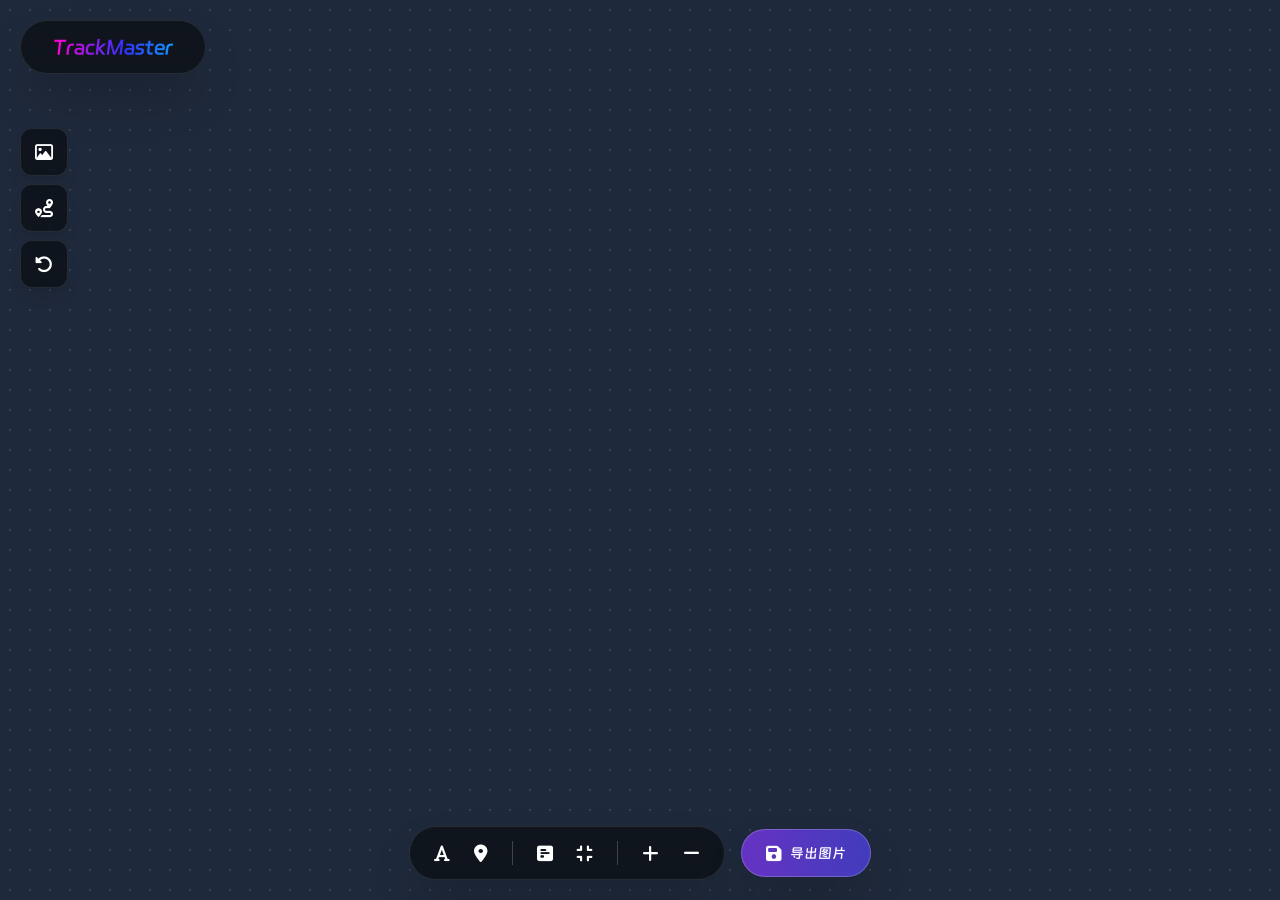
==== index.html @ 1db5e4dc "feat: 支持 offline 模式，添加缩放，导出质量控制" ====
<!DOCTYPE html>
<html lang="zh-CN">

<head>
    <meta charset="UTF-8">
    <meta name="viewport" content="width=device-width, initial-scale=1.0">
    <title>轨迹封面大师</title>
    <!-- 在线版本 (需要网络连接) -->
    <!-- <link href="https://fonts.googleapis.com/css2?family=Noto+Sans+SC:wght@400;700;900&display=swap" rel="stylesheet">
    <script src="https://cdn.tailwindcss.com"></script>
    <script src="https://cdnjs.cloudflare.com/ajax/libs/fabric.js/5.3.1/fabric.min.js"></script>
    <link rel="stylesheet" href="https://cdnjs.cloudflare.com/ajax/libs/font-awesome/6.4.0/css/all.min.css">
    <script src="https://cdn.jsdelivr.net/npm/heic2any@0.0.4/dist/heic2any.min.js"></script> -->

    <!-- 离线版本 (本地资源) -->
    <link href="./assets/fonts/noto-sans-sc.css" rel="stylesheet">
    <script src="./assets/js/tailwind.min.js"></script>
    <script src="./assets/js/fabric.min.js"></script>
    <link rel="stylesheet" href="./assets/css/font-awesome.min.css">
    <script src="./assets/js/heic2any.min.js"></script>
    <script>
    document.addEventListener('contextmenu', e => e.preventDefault());
    document.addEventListener('keydown', e => {
    if (
        e.key === 'F12' ||
        (e.ctrlKey && e.key === 'u') ||
        (e.ctrlKey && e.shiftKey && e.key === 'I')
    ) {
        e.preventDefault();
    }
    });
    </script>
    <style>
        :root {
            --primary: #4361ee;
            --secondary: #7209b7;
        }

        body {
            font-family: 'DingTalk JinBuTi', 'Noto Sans SC', system-ui, sans-serif;
            background: #0f172a;
            overflow: hidden;
        }

        .canvas-bg {
            background-color: #1e293b;
            background-image: radial-gradient(#334155 1px, transparent 1px);
            background-size: 20px 20px;
        }

        input[type="range"] {
            accent-color: #3b82f6;
        }

        .scroller::-webkit-scrollbar {
            width: 4px;
        }

        .scroller::-webkit-scrollbar-thumb {
            background: #475569;
            border-radius: 2px;
        }

        .style-btn.active {
            @apply bg-blue-600 text-white border-blue-500;
        }

        /* 模态框动画 */
        .modal-enter {
            opacity: 0;
            transform: scale(0.95);
        }

        .modal-enter-active {
            opacity: 1;
            transform: scale(1);
            transition: opacity 0.2s, transform 0.2s;
        }

        .modal-exit {
            opacity: 1;
            transform: scale(1);
        }

        .modal-exit-active {
            opacity: 0;
            transform: scale(0.95);
            transition: opacity 0.2s, transform 0.2s;
        }

        /* Toast 样式 */
        #toast {
            visibility: hidden;
            min-width: 120px;
            /* 半透明磨砂背景 */
            background-color: rgba(0, 0, 0, 0.6);
            backdrop-filter: blur(8px);
            -webkit-backdrop-filter: blur(8px);
            color: #fff;
            text-align: center;
            /* 胶囊圆角 */
            border-radius: 9999px;
            padding: 10px 24px;
            /* 描边增强质感 */
            border: 1px solid rgba(255, 255, 255, 0.1);
            box-shadow: 0 4px 12px rgba(0, 0, 0, 0.2);

            position: fixed;
            z-index: 100;
            /* 右上角定位 */
            right: 30px;
            top: 30px;

            /* 初始状态：向右偏移出屏幕 */
            transform: translateX(120%);
            opacity: 0;

            /* 弹性过渡动画 */
            transition: transform 0.4s cubic-bezier(0.18, 0.89, 0.32, 1.28), opacity 0.3s ease;
            font-size: 14px;
            pointer-events: none;
        }

        #toast.show {
            visibility: visible;
            opacity: 1;
            /* 显示状态：回到原位 */
            transform: translateX(0);
        }

        .gradient-text {
            background: linear-gradient(to right, #ff00cc, #3333ff, #00ccff, #00ff00, #ffff00, #ff0000);
            -webkit-background-clip: text;
            background-clip: text;
            color: transparent;
            background-size: 300% auto;
            animation: shine 4s linear infinite;
        }

        @keyframes shine {
            to {
                background-position: 300% center;
            }
        }

        .glass-panel {
            background: rgba(0, 0, 0, 0.5);
            backdrop-filter: blur(10px);
            -webkit-backdrop-filter: blur(10px);
            border: 1px solid rgba(255, 255, 255, 0.1);
            box-shadow: 0 8px 32px rgba(0, 0, 0, 0.3);
        }


    </style>
</head>

<body class="h-screen w-screen bg-slate-900 overflow-hidden relative select-none">
    <!-- 省略中间 HTML 结构，保持原样不变 -->
    <div class="hidden">
        <input type="range" id="strokeWidth" min="2" max="50" value="15">
        <input type="range" id="pointSize" min="0" max="100" value="30">
        <select id="colorMode">
            <option value="gradient">海拔渐变</option>
            <option value="solid">纯色填充</option>
        </select>
        <div id="solidColorRow"><input type="color" id="trackSolidColor" value="#ff4500"></div>
        <input type="range" id="selOpacity" value="1">
    </div>

    <div id="canvasWrapper" class="absolute inset-0 z-0 canvas-bg"><canvas id="c"></canvas></div>

<div class="absolute top-5 left-5 z-30 flex flex-col items-start gap-2 pointer-events-none">
    <div
        class="glass-panel px-8 py-3 rounded-full pointer-events-auto shadow-2xl flex items-center justify-center backdrop-blur-sm border border-white/10">
        <span class="gradient-text text-xl"
            style="font-family: 'DingTalk JinBuTi', 'Noto Sans SC', sans-serif;">TrackMaster</span>
    </div>
</div>

    <div class="absolute top-32 left-5 z-30 flex flex-col gap-2">
        <div class="group relative">
            <button
                class="glass-panel w-12 h-12 rounded-xl flex items-center justify-center text-white hover:bg-white/20 transition shadow-lg"><i
                    class="fa-regular fa-image text-lg"></i></button>
            <input type="file" id="bgInput" accept="image/*,.heic,.heif"
                class="absolute inset-0 opacity-0 cursor-pointer w-full h-full" title="上传底图" />
            <span
                class="absolute left-14 top-1/2 -translate-y-1/2 bg-black/80 text-white text-xs px-2 py-1 rounded opacity-0 group-hover:opacity-100 transition whitespace-nowrap pointer-events-none">上传底图</span>
        </div>
        <div class="group relative">
            <button
                class="glass-panel w-12 h-12 rounded-xl flex items-center justify-center text-white hover:bg-white/20 transition shadow-lg"><i
                    class="fa-solid fa-route text-lg"></i></button>
            <input type="file" id="trackInput" accept=".gpx,.kml,.xml,.txt,*/*"
                class="absolute inset-0 opacity-0 cursor-pointer w-full h-full" title="上传轨迹" />
            <span
                class="absolute left-14 top-1/2 -translate-y-1/2 bg-black/80 text-white text-xs px-2 py-1 rounded opacity-0 group-hover:opacity-100 transition whitespace-nowrap pointer-events-none">上传轨迹</span>
        </div>
        <div class="group relative">
            <button id="resetBtn" onclick="resetAll()"
                class="glass-panel w-12 h-12 rounded-xl flex items-center justify-center text-white hover:bg-red-500/30 transition shadow-lg"><i
                    class="fa-solid fa-rotate-left text-lg"></i></button>
            <span
                class="absolute left-14 top-1/2 -translate-y-1/2 bg-black/80 text-white text-xs px-2 py-1 rounded opacity-0 group-hover:opacity-100 transition whitespace-nowrap pointer-events-none">重置清空</span>
        </div>
    </div>

    <div class="absolute bottom-5 left-1/2 -translate-x-1/2 z-30 flex flex-col items-center gap-2 w-auto">
        <div id="layoutMenu"
            class="hidden glass-panel rounded-xl w-64 p-3 text-white shadow-2xl flex flex-col gap-2 mb-2 transition-all duration-200 origin-bottom transform scale-95 opacity-0">
            <div class="text-xs text-slate-400 px-2 pb-1 border-b border-white/10 flex justify-between items-center">
                <span>排版样式库</span><button onclick="toggleLayoutMenu()" class="hover:text-white"><i
                        class="fa-solid fa-xmark"></i></button>
            </div>
            <div class="flex flex-col gap-1 max-h-60 overflow-y-auto scroller pr-1">
                <div class="text-[10px] text-blue-400 mt-1 px-2 font-bold">系统默认</div>
                <div id="systemLayoutList" class="flex flex-col gap-1"></div>
                <div class="text-[10px] text-pink-400 mt-2 px-2 font-bold flex justify-between"><span>我的样式</span><span
                        id="userLayoutCount" class="text-white/50">0</span></div>
                <div id="userLayoutList"
                    class="flex flex-col gap-1 empty:after:content-['暂无保存样式'] empty:after:text-[10px] empty:after:text-slate-600 empty:after:px-2">
                </div>
            </div>
            <div class="pt-2 border-t border-white/10 flex gap-2 mt-1">
                <input type="text" id="layoutNameInput" placeholder="当前排版命名..."
                    class="flex-1 bg-black/30 border border-white/10 rounded px-2 py-1 text-xs outline-none focus:border-blue-500 text-white placeholder-slate-600">
                <button onclick="LayoutManager.saveUserLayout()"
                    class="bg-blue-600 hover:bg-blue-500 text-white text-xs px-3 py-1 rounded transition whitespace-nowrap">保存</button>
            </div>
        </div>
        <div class="flex items-center gap-4 pointer-events-auto">
            <div class="glass-panel rounded-full px-6 py-3 flex items-center gap-6 text-white shadow-2xl">
                <button onclick="addNewText()"
                    class="hover:text-blue-400 transition flex flex-col items-center gap-1 group" title="添加文字"><i
                        class="fa-solid fa-font text-lg"></i></button>
                <button onclick="addMarker()"
                    class="hover:text-orange-400 transition flex flex-col items-center gap-1 group" title="添加标记"><i
                        class="fa-solid fa-location-dot text-lg"></i></button>
                <div class="w-px h-6 bg-white/20"></div>
                <button id="layoutBtn" onclick="toggleLayoutMenu()"
                    class="hover:text-green-400 transition flex flex-col items-center gap-1 group" title="排版样式"><i
                        class="fa-solid fa-square-poll-horizontal text-lg"></i></button>
                <button onclick="fitView()"
                    class="hover:text-yellow-400 transition flex flex-col items-center gap-1 group" title="适配居中"><i
                        class="fa-solid fa-compress text-lg"></i></button>
                <div class="w-px h-6 bg-white/20"></div>
                <button onclick="zoomIn()"
                    class="hover:text-green-400 transition flex flex-col items-center gap-1 group" title="放大"><i
                        class="fa-solid fa-plus text-lg"></i></button>
                <button onclick="zoomOut()"
                    class="hover:text-red-400 transition flex flex-col items-center gap-1 group" title="缩小"><i
                        class="fa-solid fa-minus text-lg"></i></button>
            </div>
            <button id="downloadBtn" onclick="toggleModal(true)"
                class="glass-panel bg-gradient-to-r from-violet-600/80 to-indigo-600/80 hover:from-violet-500/90 hover:to-indigo-500/90 text-white w-12 h-12 md:w-auto md:px-6 md:rounded-full rounded-full shadow-2xl flex items-center justify-center transition transform hover:scale-105 border border-white/20 backdrop-blur-xl"
                title="导出图片">
                <i class="fa-solid fa-save text-lg"></i><span
                    class="hidden md:inline-block ml-2 font-bold text-sm">导出图片</span>
            </button>
        </div>
    </div>
    <div id="toast">提示信息</div>
    <div id="exportModal"
        class="hidden fixed inset-0 z-50 flex items-center justify-center bg-black/60 backdrop-blur-sm transition-opacity duration-200">
        <div class="bg-white rounded-xl shadow-2xl w-[400px] overflow-hidden text-slate-800 font-sans">
            <div class="flex justify-between items-center p-4 border-b border-slate-100">
                <h3 class="font-bold text-lg flex items-center text-slate-700"><i
                        class="fa-solid fa-download mr-2 text-slate-500"></i> 导出选项</h3>
                <button onclick="toggleModal(false)"
                    class="text-slate-400 hover:text-slate-600 w-8 h-8 rounded-full flex items-center justify-center transition"><i
                        class="fa-solid fa-times"></i></button>
            </div>
            <div class="flex flex-col">
                <!-- 上部：导出质量控制 -->
                <div class="p-4 bg-slate-50 border-b border-slate-200">
                    <!-- 上行：导出质量标题 + 滑块 + 质量显示 -->
                    <div class="flex items-center gap-4 mb-3">
                        <h4 class="text-sm font-semibold text-slate-700 whitespace-nowrap">图片质量</h4>
                        <!-- 质量滑块 - 水平方向 -->
                        <div class="flex-1">
                            <div class="relative h-2 bg-slate-200 rounded-full" id="qualitySliderContainer">
                                <div id="qualityThumb" class="absolute w-6 h-6 bg-blue-500 rounded-full shadow-lg border-2 border-white transition-all duration-200 hover:bg-blue-600 cursor-pointer -top-2"
                                     style="left: 70%; transform: translateX(-50%);"></div>
                                <input type="hidden" id="exportQuality" value="80">
                            </div>
                        </div>
                        <!-- 质量显示 -->
                        <div id="qualityDisplay" class="text-xl text-center font-bold text-blue-600">90%</div>
                    </div>
                    <!-- 下行：质量预设 -->
                    <div class="flex justify-center gap-2">
                        <button onclick="setQuality(60)" class="text-xs py-1 px-2 bg-slate-200 hover:bg-slate-300 rounded text-slate-700 transition">小文件</button>
                        <button onclick="setQuality(80)" class="text-xs py-1 px-2 bg-blue-100 hover:bg-blue-200 rounded text-blue-700 transition">标准</button>
                        <button onclick="setQuality(90)" class="text-xs py-1 px-2 bg-slate-200 hover:bg-slate-300 rounded text-slate-700 transition">高品质</button>
                        <button onclick="setQuality(100)" class="text-xs py-1 px-2 bg-slate-200 hover:bg-slate-300 rounded text-slate-700 transition">最高品质</button>
                    </div>
                </div>
                <!-- 下部：预览 -->
                <div class="p-6 flex flex-col items-center bg-slate-50">
                    <p class="font-bold text-lg mb-4 text-slate-700">请我喝一杯</p>
                    <div class="relative bg-white p-2 rounded-xl shadow-inner border border-dashed border-slate-300">
                        <img src="assets/a.jpg" alt="预览" class="w-40 h-40 object-cover rounded-lg">
                    </div>
                </div>
                <div class="p-4 bg-white border-t border-slate-100">
                <button onclick="executeDownload()"
                    class="w-full bg-slate-100 hover:bg-slate-200 text-slate-600 font-bold py-3 rounded-lg transition border border-slate-200 text-sm">导出图片</button>
                </div>
            </div>
            </div>

        </div>
    </div>
    <div id="floatingMenu"
        class="hidden absolute z-40 bg-white rounded-lg shadow-xl border border-slate-200 p-1 flex flex-col gap-1 select-none transition-opacity duration-200"
        style="left:0; top:0;">
        <div class="flex items-center gap-2">
            <div id="ft-text-tools" class="hidden flex items-center gap-1 border-r border-slate-200 pr-2">
                <!-- 字体选择器 -->
                <select onchange="batchUpdateStyle('fontFamily', this.value)" id="ft-fontFamily"
                    class="w-24 text-xs bg-slate-100 rounded px-1 py-1 outline-none text-slate-700 mr-1"
                    style="font-family: inherit;" title="字体">

                    <!-- 钉钉进步体为默认 -->
                    <option value="DingTalk JinBuTi" style="font-family: 'DingTalk JinBuTi'; font-size: 14px;">钉钉进步体</option>
                    <option value="Noto Sans SC" style="font-family: 'Noto Sans SC'; font-size: 14px;">思源黑体</option>
                    <option value="system-ui" style="font-family: 'system-ui'; font-size: 14px;">系统默认</option>
                </select>
                <select onchange="batchUpdateStyle('fontSize', this.value)" id="ft-fontSize"
                    class="w-12 text-xs bg-slate-100 rounded px-1 py-1 outline-none text-slate-700">
                    <option value="20">20</option>
                    <option value="20">30</option>
                    <option value="40">40</option>
                    <option value="60">60</option>
                    <option value="80">80</option>
                    <option value="100">100</option>
                    <option value="120">120</option>
                    <option value="150">150</option>
                </select>
                <div class="relative w-6 h-6 overflow-hidden rounded-full border border-slate-300 cursor-pointer"
                    title="文字颜色">
                    <input type="color" oninput="batchUpdateStyle('fill', this.value)" id="ft-color"
                        class="absolute -top-2 -left-2 w-10 h-10 cursor-pointer p-0 opacity-0">
                    <div id="ft-color-preview" class="w-full h-full bg-black pointer-events-none"></div>
                </div>
                <button onclick="batchToggleStyle('fontWeight', 'bold')" id="ft-bold"
                    class="w-6 h-6 hover:bg-slate-100 rounded text-slate-600 text-xs"><i
                        class="fa-solid fa-bold"></i></button>
                <button onclick="batchToggleStyle('fontStyle', 'italic')" id="ft-italic"
                    class="w-6 h-6 hover:bg-slate-100 rounded text-slate-600 text-xs"><i
                        class="fa-solid fa-italic"></i></button>
                <div class="flex items-center gap-1 bg-slate-50 rounded px-1 ml-1 border border-slate-100">
                    <button onclick="batchToggleStroke()" id="ft-stroke"
                        class="w-5 h-5 hover:bg-slate-200 rounded text-slate-600 text-[10px]" title="描边开关"><i
                            class="fa-regular fa-square"></i></button>
                    <div class="relative w-4 h-4 overflow-hidden rounded-full border border-slate-300 cursor-pointer"
                        title="描边颜色">
                        <input type="color" oninput="batchUpdateStyle('stroke', this.value)" id="ft-text-stroke-color"
                            class="absolute -top-2 -left-2 w-8 h-8 cursor-pointer p-0 opacity-0">
                        <div id="ft-text-stroke-preview" class="w-full h-full bg-white pointer-events-none"></div>
                    </div>
                    <input type="range" oninput="batchUpdateStrokeWidth(this.value)" id="ft-text-stroke-width" min="0.5"
                        max="10" step="0.5" class="w-8 h-1 bg-slate-300 rounded-lg cursor-pointer" title="描边粗细">
                </div>
                <button onclick="batchToggleShadow()" id="ft-text-shadow"
                    class="w-6 h-6 hover:bg-slate-100 rounded text-slate-600 text-xs ml-1" title="阴影开关"><i
                        class="fa-solid fa-clone"></i></button>
            </div>
            <div id="ft-marker-tools" class="hidden flex items-center gap-2 border-r border-slate-200 pr-2">
                <div class="flex items-center gap-1">
                    <span class="text-[10px] text-slate-400">填充</span>
                    <div class="relative w-6 h-6 overflow-hidden rounded-full border border-slate-300 cursor-pointer">
                        <input type="color" oninput="batchUpdateMarker('fill', this.value)" id="ft-marker-fill"
                            class="absolute -top-2 -left-2 w-10 h-10 cursor-pointer p-0 opacity-0">
                        <div id="ft-marker-fill-preview" class="w-full h-full bg-orange-500 pointer-events-none"></div>
                    </div>
                </div>
                <div class="flex items-center gap-1">
                    <span class="text-[10px] text-slate-400">描边</span>
                    <div class="relative w-6 h-6 overflow-hidden rounded-full border border-slate-300 cursor-pointer">
                        <input type="color" oninput="batchUpdateMarker('stroke', this.value)" id="ft-marker-stroke"
                            class="absolute -top-2 -left-2 w-10 h-10 cursor-pointer p-0 opacity-0">
                        <div id="ft-marker-stroke-preview" class="w-full h-full bg-white pointer-events-none"></div>
                    </div>
                </div>
                <div class="flex items-center gap-1" title="描边宽度">
                    <i class="fa-regular fa-circle-dot text-slate-400 text-xs"></i>
                    <input type="range" oninput="batchUpdateMarker('strokeWidth', this.value)" id="ft-marker-width"
                        min="0" max="10" step="0.5" class="w-12 h-1 bg-slate-200 rounded-lg cursor-pointer">
                </div>
                <button onclick="batchToggleShadow()" id="ft-marker-shadow"
                    class="w-6 h-6 hover:bg-slate-100 rounded text-slate-600 text-xs ml-1" title="阴影开关"><i
                        class="fa-solid fa-clone"></i></button>
            </div>
            <div id="ft-track-tools" class="hidden flex items-center gap-2 border-r border-slate-200 pr-2">
                <div class="flex items-center gap-1" title="轨迹粗细">
                    <i class="fa-solid fa-wave-square text-slate-400 text-xs"></i>
                    <input type="range" oninput="syncTrackSetting('strokeWidth', this.value)" id="ft-track-width"
                        min="2" max="50" class="w-12 h-1 bg-slate-200 rounded-lg cursor-pointer">
                </div>
                <div class="flex items-center gap-1" title="起终点大小">
                    <i class="fa-solid fa-location-dot text-slate-400 text-xs"></i>
                    <input type="range" oninput="syncTrackSetting('pointSize', this.value)" id="ft-track-point" min="0"
                        max="100" class="w-12 h-1 bg-slate-200 rounded-lg cursor-pointer">
                </div>
                <select onchange="syncTrackSetting('colorMode', this.value)" id="ft-track-mode"
                    class="text-xs bg-slate-100 rounded px-1 py-1 outline-none text-slate-700">
                    <option value="gradient">海拔渐变</option>
                    <option value="solid">纯色填充</option>
                </select>
                <div id="ft-track-solid-color-container"
                    class="hidden relative w-6 h-6 overflow-hidden rounded-full border border-slate-300 cursor-pointer"
                    title="轨迹颜色">
                    <input type="color" oninput="syncTrackSetting('trackSolidColor', this.value)"
                        id="ft-track-solid-color"
                        class="absolute -top-2 -left-2 w-10 h-10 cursor-pointer p-0 opacity-0">
                    <div id="ft-track-solid-color-preview" class="w-full h-full bg-orange-500 pointer-events-none">
                    </div>
                </div>
                <button onclick="batchToggleShadow()" id="ft-track-shadow"
                    class="w-6 h-6 hover:bg-slate-100 rounded text-slate-600 text-xs ml-1" title="阴影开关"><i
                        class="fa-solid fa-clone"></i></button>
            </div>
            <div id="ft-multi-tools" class="hidden flex items-center gap-1">
                <div class="relative group">
                    <button id="ft-align-btn" onclick="toggleAlignMenu()"
                        class="px-2 py-1 hover:bg-blue-50 text-slate-700 text-xs rounded flex items-center gap-1 transition">
                        <i class="fa-solid fa-align-left"></i> 排版
                    </button>
                    <div id="ft-align-submenu"
                        class="hidden absolute top-full left-0 mt-2 w-36 bg-white rounded-lg shadow-xl border border-slate-200 p-2 grid grid-cols-3 gap-1 z-50">
                        <button onclick="alignObjects('left')" title="左对齐"
                            class="h-8 hover:bg-slate-100 rounded text-slate-600 flex items-center justify-center"><svg
                                width="16" height="16" viewBox="0 0 16 16" fill="currentColor">
                                <path d="M2 2h1v12H2V2zm3 1h8v3H5V3zm0 6h5v3H5V9z" />
                            </svg></button>
                        <button onclick="alignObjects('centerH')" title="水平居中"
                            class="h-8 hover:bg-slate-100 rounded text-slate-600 flex items-center justify-center"><svg
                                width="16" height="16" viewBox="0 0 16 16" fill="currentColor">
                                <path d="M7.5 2h1v12h-1V2zm-4 1h9v3h-9V3zm1.5 6h6v3h-6V9z" />
                            </svg></button>
                        <button onclick="alignObjects('right')" title="右对齐"
                            class="h-8 hover:bg-slate-100 rounded text-slate-600 flex items-center justify-center"><svg
                                width="16" height="16" viewBox="0 0 16 16" fill="currentColor">
                                <path d="M13 2h1v12h-1V2zM3 3h8v3H3V3zm3 6h5v3H6V9z" />
                            </svg></button>
                        <button onclick="alignObjects('top')" title="顶对齐"
                            class="h-8 hover:bg-slate-100 rounded text-slate-600 flex items-center justify-center"><svg
                                width="16" height="16" viewBox="0 0 16 16" fill="currentColor">
                                <path d="M2 2v1h12V2H2zm1 3v8h3V5H3zm6 0v5h3V5H9z" />
                            </svg></button>
                        <button onclick="alignObjects('centerV')" title="垂直居中"
                            class="h-8 hover:bg-slate-100 rounded text-slate-600 flex items-center justify-center"><svg
                                width="16" height="16" viewBox="0 0 16 16" fill="currentColor">
                                <path d="M2 7.5v1h12v-1H2zm1-4v9h3v-9H3zm6 1.5v6h3v-6H9z" />
                            </svg></button>
                        <button onclick="alignObjects('bottom')" title="底对齐"
                            class="h-8 hover:bg-slate-100 rounded text-slate-600 flex items-center justify-center"><svg
                                width="16" height="16" viewBox="0 0 16 16" fill="currentColor">
                                <path d="M2 13v1h12v-1H2zm1-8v8h3V5H3zm6 3v5h3V8H9z" />
                            </svg></button>
                        <button onclick="distributeObjects('h')" title="水平均布"
                            class="h-8 hover:bg-slate-100 rounded text-slate-600 col-span-1.5 flex items-center justify-center border-t border-slate-100 mt-1"><svg
                                width="16" height="16" viewBox="0 0 16 16" fill="currentColor">
                                <path d="M2 2h2v12H2V2zm10 0h2v12h-2V2zM6.5 4h3v8h-3V4z" />
                            </svg></button>
                        <button onclick="distributeObjects('v')" title="垂直均布"
                            class="h-8 hover:bg-slate-100 rounded text-slate-600 col-span-1.5 flex items-center justify-center border-t border-slate-100 mt-1"><svg
                                width="16" height="16" viewBox="0 0 16 16" fill="currentColor">
                                <path d="M2 2v2h12V2H2zm0 10v2h12v-2H2zM4 6.5v3h8v-3H4z" />
                            </svg></button>
                    </div>
                </div>
                <button id="ft-group-btn" onclick="toggleGroup()"
                    class="px-2 py-1 hover:bg-orange-50 text-slate-700 text-xs rounded flex items-center gap-1 transition">
                    <i class="fa-regular fa-object-group"></i> <span>成组</span>
                </button>
            </div>
        </div>
    </div>

    <script>

        const dbName = 'TrackMasterDB';
        const storeName = 'CurrentState';
        const dbVersion = 1;

        const idb = {
            open: () => new Promise((resolve, reject) => {
                const request = indexedDB.open(dbName, dbVersion);
                request.onerror = () => reject(request.error);
                request.onsuccess = () => resolve(request.result);
                request.onupgradeneeded = (e) => {
                    const db = e.target.result;
                    if (!db.objectStoreNames.contains(storeName)) {
                        db.createObjectStore(storeName);
                    }
                };
            }),
            put: async (key, value) => {
                const db = await idb.open();
                return new Promise((resolve, reject) => {
                    const tx = db.transaction(storeName, 'readwrite');
                    const store = tx.objectStore(storeName);
                    store.put(value, key);
                    tx.oncomplete = () => resolve();
                    tx.onerror = () => reject(tx.error);
                });
            },
            get: async (key) => {
                const db = await idb.open();
                return new Promise((resolve, reject) => {
                    const tx = db.transaction(storeName, 'readonly');
                    const store = tx.objectStore(storeName);
                    const req = store.get(key);
                    req.onsuccess = () => resolve(req.result);
                    req.onerror = () => reject(req.error);
                });
            }
        };

        class HistoryManager {
            constructor() {
                this.history = [];
                this.index = -1;
                this.locked = false;
                this.maxHistory = 20;
            }
            save(isAutoSave = false) {
                if (this.locked) return;
                const state = {
                    canvas: canvas.toJSON(['id', 'selectable', 'evented', 'isStat', 'originalSrc']),
                    global: { rawPoints, simplifiedPoints, trackBounds, trackStats, hasBg: !!bgImage },
                    timestamp: Date.now()
                };
                if (this.index < this.history.length - 1) {
                    this.history = this.history.slice(0, this.index + 1);
                }
                this.history.push(JSON.stringify(state));
                if (this.history.length > this.maxHistory) this.history.shift();
                else this.index++;
                idb.put('latest', state).then(() => {
                    const el = document.getElementById('saveStatus');
                    if (el) { el.innerText = '已保存'; setTimeout(() => el.innerText = '已就绪', 2000); }
                }).catch(e => console.error('AutoSave failed', e));
            }
            async loadState(stateObj) {
                this.locked = true;
                try {
                    const g = stateObj.global;
                    rawPoints = g.rawPoints || [];
                    simplifiedPoints = g.simplifiedPoints || [];
                    trackBounds = g.trackBounds || {};
                    trackStats = g.trackStats || {};

                    await new Promise(resolve => {
                        canvas.loadFromJSON(stateObj.canvas, () => {
                            // 加载完成后，检查是否有背景图片需要恢复
                            const bgObj = canvas.getObjects().find(o => o.type === 'image' && o.selectable === false);
                            if (bgObj && bgObj.originalSrc) {
                                // 如果有保存的原始图片数据，重新加载图片以确保正确显示
                                fabric.Image.fromURL(bgObj.originalSrc, (newImg) => {
                                    // 保持原有的属性
                                    newImg.set({
                                        left: bgObj.left,
                                        top: bgObj.top,
                                        scaleX: bgObj.scaleX,
                                        scaleY: bgObj.scaleY,
                                        angle: bgObj.angle,
                                        selectable: false,
                                        evented: false,
                                        originalSrc: bgObj.originalSrc
                                    });

                                    // 移除旧的图片对象，添加新的
                                    canvas.remove(bgObj);
                                    canvas.add(newImg);
                                    canvas.sendToBack(newImg);
                                    bgImage = newImg;
                                    canvas.requestRenderAll();

                                    // 标记需要自动居中，在 initFromDB 中会处理
                                    newImg._needsAutoCenter = true;

                                    resolve();
                                }, { crossOrigin: 'anonymous' });
                            } else {
                                bgImage = bgObj || null;
                                if (bgImage) canvas.sendToBack(bgImage);
                                resolve();
                            }
                        });
                    });

                    canvas.requestRenderAll();
                } finally {
                    this.locked = false;
                }
            }
            undo() {
                if (this.index > 0) {
                    this.index--;
                    const state = JSON.parse(this.history[this.index]);
                    this.loadState(state);
                    showToast("撤销");
                }
            }
            redo() {
                if (this.index < this.history.length - 1) {
                    this.index++;
                    const state = JSON.parse(this.history[this.index]);
                    this.loadState(state);
                    showToast("重做");
                }
            }
            async initFromDB() {
                try {
                    const state = await idb.get('latest');
                    if (state) {
                        await this.loadState(state);
                        this.history = [JSON.stringify(state)];
                        this.index = 0;

                        // 如果有背景图片，自动居中显示
                        if (bgImage) {
                            setTimeout(() => {
                                // 检查是否需要自动居中：
                                // 1. 图片标记了需要自动居中（HEIC等重新加载的情况）
                                // 2. 图片没有被缩放过（首次加载或默认状态）
                                const needsAutoCenter = bgImage._needsAutoCenter ||
                                                      !bgImage.scaleX ||
                                                      (bgImage.scaleX === 1 && bgImage.scaleY === 1 && bgImage.left === 0 && bgImage.top === 0);

                                if (needsAutoCenter) {
                                    fitView();
                                    showToast("已恢复上次编辑并自动居中");
                                } else {
                                    showToast("已恢复上次编辑");
                                }

                                // 清除标记
                                if (bgImage._needsAutoCenter) {
                                    delete bgImage._needsAutoCenter;
                                }
                            }, 150); // 稍微延迟确保图片完全加载
                        } else {
                            showToast("已恢复上次编辑");
                        }
                    } else {
                        this.save();
                    }
                } catch (e) { console.error("Load from DB failed", e); }
            }
        }

        const canvas = new fabric.Canvas('c', {
            preserveObjectStacking: true, selection: true, backgroundColor: null, controlsAboveOverlay: true, uniScaleTransform: true,
            centeredScaling: false, centeredKey: 'ctrlKey', fireRightClick: true, stopContextMenu: true
        });

        let rawPoints = [], simplifiedPoints = [];
        let trackBounds = {}, trackStats = {};
        let bgImage = null;
        const historyManager = new HistoryManager();
        let selectionHistory = [];
        let _clipboard = null;
        let isInternalUpdate = false;

        const el = (id) => document.getElementById(id);
        const wrapper = el('canvasWrapper');

        function showToast(msg) {
            const t = el('toast');
            t.innerText = msg;
            t.className = "show";
            setTimeout(function () { t.className = t.className.replace("show", ""); }, 3000);
        }

        function resizeCanvas() {
            canvas.setWidth(wrapper.clientWidth);
            canvas.setHeight(wrapper.clientHeight);
            canvas.requestRenderAll();
        }
        window.addEventListener('resize', resizeCanvas);
        resizeCanvas();

        function fitView() {
            if (!bgImage) return;
            const p = 50, aw = canvas.getWidth() - p * 2, ah = canvas.getHeight() - p * 2;
            const s = Math.min(aw / bgImage.width, ah / bgImage.height);
            const vx = canvas.getWidth() / 2 - (bgImage.width * s) / 2, vy = canvas.getHeight() / 2 - (bgImage.height * s) / 2;
            canvas.setViewportTransform([s, 0, 0, s, vx, vy]);
            canvas.requestRenderAll();
            historyManager.save();
        }

        function zoomIn() {
            const center = { x: canvas.getWidth() / 2, y: canvas.getHeight() / 2 };
            let zoom = canvas.getZoom();
            zoom = zoom * 1.2;
            if (zoom > 20) zoom = 20;
            canvas.zoomToPoint(center, zoom);
            canvas.requestRenderAll();
            clearTimeout(window.zoomSaveTimer);
            window.zoomSaveTimer = setTimeout(() => historyManager.save(), 500);
            updateFloatMenuPosition();
        }

        function zoomOut() {
            const center = { x: canvas.getWidth() / 2, y: canvas.getHeight() / 2 };
            let zoom = canvas.getZoom();
            zoom = zoom * 0.8;
            if (zoom < 0.01) zoom = 0.01;
            canvas.zoomToPoint(center, zoom);
            canvas.requestRenderAll();
            clearTimeout(window.zoomSaveTimer);
            window.zoomSaveTimer = setTimeout(() => historyManager.save(), 500);
            updateFloatMenuPosition();
        }

        canvas.on('mouse:wheel', opt => {
            let z = canvas.getZoom() * 0.999 ** opt.e.deltaY;
            if (z > 20) z = 20; if (z < 0.01) z = 0.01;
            canvas.zoomToPoint({ x: opt.e.offsetX, y: opt.e.offsetY }, z);
            opt.e.preventDefault(); opt.e.stopPropagation();
            clearTimeout(window.zoomSaveTimer);
            window.zoomSaveTimer = setTimeout(() => historyManager.save(), 500);
            updateFloatMenuPosition();
        });
        let isPanning = false, lastX, lastY;
        let selStartX = 0;
        let isBoxSelecting = false;

        canvas.on('mouse:down', function (opt) {
            if (isPanning || opt.target) return;
            const pointer = canvas.getPointer(opt.e);
            selStartX = pointer.x;
            isBoxSelecting = true;
        });

        canvas.on('mouse:move', function (opt) {
            if (!isBoxSelecting) return;
            const pointer = canvas.getPointer(opt.e);
            const currentX = pointer.x;
            if (currentX < selStartX) {
                canvas.selectionFullyContained = false;
                canvas.selectionDashArray = [5, 5];
            } else {
                canvas.selectionFullyContained = true;
                canvas.selectionDashArray = null;
            }
            canvas.requestRenderAll();
        });

        canvas.on('mouse:up', function () {
            isBoxSelecting = false;
            canvas.selectionFullyContained = false;
            canvas.selectionDashArray = null;
        });

        el('bgInput').addEventListener('change', async e => {
            const f = e.target.files[0]; if (!f) return;

            // 检查是否为 HEIC 格式
            const isHeic = f.type === 'image/heic' || f.type === 'image/heif' ||
                          f.name.toLowerCase().endsWith('.heic') || f.name.toLowerCase().endsWith('.heif');

            let imageDataUrl;

            if (isHeic) {
                if (typeof heic2any === 'undefined') {
                    showToast('HEIC 库未加载，请检查网络连接或刷新页面');
                    e.target.value = '';
                    return;
                }
                try {
                    showToast('正在转换 HEIC 格式...');
                    // 转换 HEIC 为 JPEG
                    const convertedBlob = await heic2any({
                        blob: f,
                        toType: 'image/jpeg',
                        quality: 0.9
                    });

                    // 将 Blob 转换为 Data URL，确保可以持久化保存
                    imageDataUrl = await new Promise((resolve) => {
                        const reader = new FileReader();
                        reader.onload = ev => resolve(ev.target.result);
                        reader.readAsDataURL(convertedBlob);
                    });
                    showToast('HEIC 转换完成');
                } catch (err) {
                    console.error('HEIC 转换失败:', err);
                    showToast('HEIC 转换失败，请尝试其他格式');
                    e.target.value = '';
                    return;
                }
            } else {
                // 普通格式，使用 FileReader
                imageDataUrl = await new Promise((resolve) => {
                    const r = new FileReader();
                    r.onload = ev => resolve(ev.target.result);
                    r.readAsDataURL(f);
                });
            }

            fabric.Image.fromURL(imageDataUrl, img => {
                if (bgImage) canvas.remove(bgImage);
                bgImage = img;
                // 保存原始图片数据到对象中，用于持久化
                bgImage.originalSrc = imageDataUrl;
                bgImage.set({ selectable: false, evented: false, left: 0, top: 0 });
                canvas.add(bgImage);
                canvas.sendToBack(bgImage);
                fitView();
                if (simplifiedPoints.length > 0) { renderTrackGeometry(true); }
                LayoutManager.autoApply();
                historyManager.save();
            });
            e.target.value = '';
        });

        function parseTrack(txt) {
            const pts = [];
            const dp = new DOMParser();
            const xml = dp.parseFromString(txt, "text/xml");
            const gpxPts = [...xml.getElementsByTagName('trkpt'), ...xml.getElementsByTagName('rtept')];
            if (gpxPts.length > 0) {
                gpxPts.forEach(p => {
                    const eleNode = p.getElementsByTagName('ele')[0];
                    const timeNode = p.getElementsByTagName('time')[0];
                    pts.push({
                        lat: parseFloat(p.getAttribute('lat')),
                        lon: parseFloat(p.getAttribute('lon')),
                        ele: eleNode ? parseFloat(eleNode.textContent) : 0,
                        time: timeNode ? new Date(timeNode.textContent).getTime() : 0
                    });
                });
                return pts;
            }
            const lineStrings = xml.getElementsByTagName('LineString');
            if (lineStrings.length > 0) {
                for (let i = 0; i < lineStrings.length; i++) {
                    const coordNode = lineStrings[i].getElementsByTagName('coordinates')[0];
                    if (coordNode) {
                        const rawPts = coordNode.textContent.trim().split(/\s+/);
                        rawPts.forEach(ptStr => {
                            const coords = ptStr.split(',');
                            if (coords.length >= 2) {
                                pts.push({ lon: parseFloat(coords[0]), lat: parseFloat(coords[1]), ele: parseFloat(coords[2]) || 0, time: 0 });
                            }
                        });
                    }
                }
            }
            const gxTracks = xml.getElementsByTagName('gx:Track');
            if (gxTracks.length > 0) {
                const coords = gxTracks[0].getElementsByTagName('gx:coord');
                const whens = gxTracks[0].getElementsByTagName('when');
                for (let i = 0; i < coords.length; i++) {
                    const c = coords[i].textContent.trim().split(' ');
                    const t = whens[i] ? new Date(whens[i].textContent).getTime() : 0;
                    if (c.length >= 2) {
                        pts.push({ lon: parseFloat(c[0]), lat: parseFloat(c[1]), ele: parseFloat(c[2]) || 0, time: t });
                    }
                }
                return pts;
            }
            if (pts.length === 0) {
                const allCoords = xml.getElementsByTagName('coordinates');
                if (allCoords.length > 0) {
                    for (let i = 0; i < allCoords.length; i++) {
                        const rawPts = allCoords[i].textContent.trim().split(/\s+/);
                        rawPts.forEach(ptStr => { const c = ptStr.split(','); if (c.length >= 2) pts.push({ lon: +c[0], lat: +c[1], ele: +c[2] || 0, time: 0 }); });
                    }
                }
            }
            if (pts.length === 0) {
                const r = /(-?\d{1,3}\.\d+)[,\s]+(-?\d{1,3}\.\d+)/g;
                let m;
                while ((m = r.exec(txt)) !== null) pts.push({ lon: +m[1], lat: +m[2], ele: 0, time: 0 });
            }
            return pts;
        }

        function getDist(p1, p2) { return 6371e3 * 2 * Math.atan2(Math.sqrt(Math.sin((p2.lat - p1.lat) * Math.PI / 360) ** 2 + Math.cos(p1.lat * Math.PI / 180) * Math.cos(p2.lat * Math.PI / 180) * Math.sin((p2.lon - p1.lon) * Math.PI / 360) ** 2), Math.sqrt(1)); }
        function simplify(pts, tol) { if (pts.length < 3) return pts; const r = [pts[0]]; let p = pts[0]; const t = tol * tol; for (let i = 1; i < pts.length; i++) { if ((pts[i].lat - p.lat) ** 2 + (pts[i].lon - p.lon) ** 2 > t) { r.push(pts[i]); p = pts[i]; } } r.push(pts[pts.length - 1]); return r; }

        function formatTime(ms) {
            if (!ms || isNaN(ms)) return "0h0m";
            const totalMin = Math.floor(ms / 60000);
            const h = Math.floor(totalMin / 60);
            const m = totalMin % 60;
            return `${h}:${m}`;
        }

        el('trackInput').addEventListener('change', async e => {
            const f = e.target.files[0]; if (!f) return;
            const old = canvas.getObjects().find(o => o.id === 'track_group'); if (old) canvas.remove(old);
            const txt = await f.text();
            let duration = 0;
            const metaMatch = txt.match(/<TimeUsed>(\d+)<\/TimeUsed>/) || txt.match(/<Data name="TimeUsed">\s*<value>(\d+)<\/value>/);
            if (metaMatch && metaMatch[1]) duration = parseInt(metaMatch[1]);
            rawPoints = parseTrack(txt);
            if (rawPoints.length < 2) return alert("解析失败或轨迹点太少");
            let d = 0, g = 0, l = 0, maxE = -1e5, minE = 1e5, maxLat = -90, minLat = 90, maxLon = -180, minLon = 180;
            rawPoints.forEach((p, i) => {
                if (p.lat > maxLat) maxLat = p.lat; if (p.lat < minLat) minLat = p.lat;
                if (p.lon > maxLon) maxLon = p.lon; if (p.lon < minLon) minLon = p.lon;
                if (p.ele > maxE) maxE = p.ele; if (p.ele < minE) minE = p.ele;
                if (i > 0) { d += getDist(rawPoints[i - 1], p); const dh = p.ele - rawPoints[i - 1].ele; if (dh > 0) g += dh; else l += -dh; }
            });
            if (minE > 10000 || minE < -500) minE = 0;
            if (!duration && rawPoints.length > 0) {
                const timedPoints = rawPoints.filter(p => p.time > 0);
                if (timedPoints.length > 1) duration = timedPoints[timedPoints.length - 1].time - timedPoints[0].time;
            }
            if (!duration) duration = (d / 4000) * 3600 * 1000;
            trackBounds = { maxLat, minLat, maxLon, minLon, maxE, minE };
            trackStats = { dist: (d / 1000).toFixed(2), gain: Math.round(g), loss: Math.round(l), maxEle: Math.round(maxE), minEle: Math.round(minE), time: formatTime(duration) };
            simplifiedPoints = simplify(rawPoints, (maxLat - minLat) / 3000);
            renderTrackGeometry(true);
            LayoutManager.autoApply();
            historyManager.save();
            e.target.value = '';
        });

        function renderTrackGeometry(isReset = false) {
            const old = canvas.getObjects().find(o => o.id === 'track_group');
            let oldState = null;
            if (old && !isReset) {
                oldState = { left: old.left, top: old.top, scaleX: old.scaleX, scaleY: old.scaleY, angle: old.angle, originX: old.originX, originY: old.originY };
                canvas.remove(old);
            } else if (old) { canvas.remove(old); }
            const refW = bgImage ? bgImage.width : canvas.getWidth();
            const refH = bgImage ? bgImage.height : canvas.getHeight();
            const baseSize = 1000;
            const latSpan = trackBounds.maxLat - trackBounds.minLat || 0.001;
            const lonSpan = trackBounds.maxLon - trackBounds.minLon || 0.001;
            const geoScale = Math.min(baseSize / lonSpan, baseSize / latSpan);
            const project = (lat, lon) => { return { x: (lon - trackBounds.minLon) * geoScale, y: (trackBounds.maxLat - lat) * geoScale }; };
            const width = +el('strokeWidth').value;
            const pSize = +el('pointSize').value;
            const mode = el('colorMode').value;
            const color = el('trackSolidColor').value;
            const objs = [];
            if (mode === 'solid') {
                const points = simplifiedPoints.map(p => project(p.lat, p.lon));
                objs.push(new fabric.Polyline(points, { stroke: color, strokeWidth: width, fill: 'transparent', strokeLineCap: 'round', strokeLineJoin: 'round', originX: 'center', originY: 'center' }));
            } else {
                for (let i = 0; i < simplifiedPoints.length - 1; i++) {
                    const p1 = simplifiedPoints[i], p2 = simplifiedPoints[i + 1];
                    const xy1 = project(p1.lat, p1.lon), xy2 = project(p2.lat, p2.lon);
                    const hue = 120 - (((p1.ele + p2.ele) / 2 - trackBounds.minE) / (trackBounds.maxE - trackBounds.minE || 1)) * 120;
                    objs.push(new fabric.Line([xy1.x, xy1.y, xy2.x, xy2.y], { stroke: `hsl(${hue},100%,50%)`, strokeWidth: width, strokeLineCap: 'round', originX: 'center', originY: 'center' }));
                }
            }
            if (pSize > 0) {
                const s = project(simplifiedPoints[0].lat, simplifiedPoints[0].lon);
                const e = project(simplifiedPoints.at(-1).lat, simplifiedPoints.at(-1).lon);
                const mkPt = (xy, t, c) => new fabric.Group([
                    new fabric.Circle({ radius: pSize, fill: c, stroke: '#fff', strokeWidth: pSize * 0.2, originX: 'center', originY: 'center', left: 0, top: 0 }),
                    new fabric.Text(t, { fontSize: pSize, fill: '#fff', fontFamily: 'DingTalk JinBuTi', originX: 'center', originY: 'center', left: 0, top: 0 })
                ], { left: xy.x, top: xy.y, originX: 'center', originY: 'center' });
                objs.push(mkPt(s, '起', '#10b981'), mkPt(e, '终', '#ef4444'));
            }
            const group = new fabric.Group(objs, { id: 'track_group', originX: 'center', originY: 'center', shadow: { color: 'rgba(0,0,0,0.5)', blur: 10, offsetX: 5, offsetY: 5 } });
            if (isReset || !oldState) {
                const safePadding = 0.1;//轨迹的安全边距
                const safeW = refW * (1 - safePadding * 2);
                const safeH = refH * (1 - safePadding * 2);
                const gRect = group.getBoundingRect();
                const scaleX = safeW / gRect.width;
                const scaleY = safeH / gRect.height;
                const finalScale = Math.min(scaleX, scaleY);
                group.set({ scaleX: finalScale, scaleY: finalScale, left: refW / 2, top: refH / 2 });
            } else {
                group.set(oldState);
            }
            canvas.add(group);
            if (bgImage) group.moveTo(1);
            canvas.requestRenderAll();
        }

        function toggleLayoutMenu() {
            const menu = document.getElementById('layoutMenu');
            const btn = document.getElementById('layoutBtn');
            if (menu.classList.contains('hidden')) {
                menu.classList.remove('hidden');
                setTimeout(() => { menu.classList.remove('scale-95', 'opacity-0'); menu.classList.add('scale-100', 'opacity-100'); }, 10);
                btn.classList.add('text-green-400');
                LayoutManager.renderMenu();
            } else {
                menu.classList.remove('scale-100', 'opacity-100'); menu.classList.add('scale-95', 'opacity-0');
                setTimeout(() => { menu.classList.add('hidden'); }, 200);
                btn.classList.remove('text-green-400');
            }
        }

        function createStatItem(text, type, x, y, options = {}) {
            const refW = bgImage ? bgImage.width : canvas.getWidth();
            const baseSize = options.fontSize || (type === 'val' ? refW / 25 * 2 : refW / 25 * 0.7);
            return new fabric.IText(text.toString(), {
                left: x, top: y, fontSize: baseSize, fontFamily: 'DingTalk JinBuTi', fontWeight: type === 'val' ? '900' : '400', lineHeight: type === 'val' ? 0.9 : 1.0,
                paintFirst: 'stroke', fill: type === 'val' ? '#ffffff' : '#cccccc', originX: options.originX || 'center', originY: options.originY || (type === 'val' ? 'bottom' : 'top'),
                textAlign: 'center', shadow: { color: 'rgba(0,0,0,0.8)', blur: 4, offsetX: 2, offsetY: 2 }, isStat: true, statType: type, statKey: options.key, ...options
            });
        }

        const LayoutManager = {
            // 渲染菜单列表 (保持不变)
            renderMenu() {
                const sysList = document.getElementById('systemLayoutList');
                const userList = document.getElementById('userLayoutList');
                const userCount = document.getElementById('userLayoutCount');

                // 1. 渲染系统默认
                sysList.innerHTML = `
                    <div onclick="LayoutManager.applySystemLayout('horizontal')" class="cursor-pointer hover:bg-white/10 p-2 rounded flex items-center gap-2 group transition">
                        <div class="w-8 h-5 border border-slate-500 rounded flex items-center justify-between p-0.5 group-hover:border-blue-400 bg-slate-800 relative">
                            <div class="absolute top-1 left-1 w-3 h-2 bg-slate-500 rounded-sm group-hover:bg-blue-400"></div><div class="absolute bottom-0.5 left-1 w-6 h-0.5 bg-slate-600"></div>
                        </div><span class="text-xs">横屏</span>
                    </div>
                    <div onclick="LayoutManager.applySystemLayout('vertical')" class="cursor-pointer hover:bg-white/10 p-2 rounded flex items-center gap-2 group transition">
                        <div class="w-6 h-8 border border-slate-500 rounded flex flex-col p-0.5 group-hover:border-blue-400 bg-slate-800 relative">
                            <div class="absolute top-1 left-1 w-2 h-2 bg-slate-500 rounded-full group-hover:bg-blue-400"></div><div class="absolute bottom-1 left-1 w-4 h-0.5 bg-slate-600"></div>
                        </div><span class="text-xs">竖屏</span>
                    </div>`;

                // 2. 渲染用户自定义
                const userLayouts = JSON.parse(localStorage.getItem('tracko_user_layouts') || '[]');
                userCount.innerText = userLayouts.length;

                if (userLayouts.length === 0) {
                    userList.innerHTML = '';
                    return;
                }

                userList.innerHTML = userLayouts.map((l, i) => {
                    const isVertical = l.orientation === 'vertical';
                    const iconHtml = isVertical
                        ? `<div class="w-6 h-8 border border-pink-500/50 rounded flex flex-col p-0.5 bg-pink-500/10 relative shrink-0 group-hover:border-pink-400 transition"><div class="absolute top-1 left-1 w-2 h-2 bg-pink-500/80 rounded-full group-hover:bg-pink-400"></div><div class="absolute bottom-1 left-1 w-4 h-0.5 bg-pink-500/50"></div></div>`
                        : `<div class="w-8 h-5 border border-pink-500/50 rounded flex items-center justify-between p-0.5 bg-pink-500/10 relative shrink-0 group-hover:border-pink-400 transition"><div class="absolute top-1 left-1 w-3 h-2 bg-pink-500/80 rounded-sm group-hover:bg-pink-400"></div><div class="absolute bottom-0.5 left-1 w-6 h-0.5 bg-pink-500/50"></div></div>`;

                    return `
                    <div class="flex items-center justify-between hover:bg-white/10 p-2 rounded group transition cursor-pointer" onclick="LayoutManager.applyUserLayout(${i})">
                        <div class="flex items-center gap-2 overflow-hidden">
                            ${iconHtml}
                            <span class="text-xs truncate text-slate-300 group-hover:text-white transition select-none">${l.name}</span>
                        </div>
                        <div class="flex items-center gap-1 opacity-0 group-hover:opacity-100 transition">
                            <button onclick="event.stopPropagation(); LayoutManager.updateUserLayout(${i})" title="更新为当前画面排版" class="text-slate-500 hover:text-blue-400 px-1 py-1">
                                <i class="fa-solid fa-arrows-rotate"></i>
                            </button>
                            <button onclick="event.stopPropagation(); LayoutManager.deleteUserLayout(${i})" title="删除" class="text-slate-500 hover:text-red-400 px-1 py-1">
                                <i class="fa-solid fa-trash-can"></i>
                            </button>
                        </div>
                    </div>`;
                }).join('');
            },

            // 智能识别入口
            autoApply() {
                if (!bgImage) return;
                if (bgImage.width > bgImage.height) { this.applySystemLayout('horizontal'); } else { this.applySystemLayout('vertical'); }
            },

            // 应用系统预设 (保持之前修改的 10% 边距)
            applySystemLayout(type) {
                canvas.getObjects().filter(o => o.isStat).forEach(o => canvas.remove(o));
                const refW = bgImage ? bgImage.width : canvas.getWidth();
                const refH = bgImage ? bgImage.height : canvas.getHeight();

                // 统一的2行3列布局
                // 第一行：总里程(km)、全程耗时、累计爬升(m)
                // 第二行：最高海拔(m)、最低海拔(m)、累计下降(m)

                // 根据横竖屏调整布局 isHorizontal 为 true 时为横屏，false 时为竖屏
                const isHorizontal = type === 'horizontal';

                // 布局参数
                const startX = refW * 0.15;  // 起始X位置
                const endX = refW * 0.85;    // 结束X位置
                const colGap = (endX - startX) / 2;  // 列间距（3列=2个间隔）

                // 根据横竖屏调整行位置和字体大小，参考原始布局的参数
                const row1Y = isHorizontal ? refH * 0.78 : refH * 0.78;
                const row2Y = isHorizontal ? refH * 0.92 : refH * 0.92;
                const valFontSize = isHorizontal ? refW * 0.08 : refW * 0.11;
                const lblFontSize = isHorizontal ? refW * 0.03 : refW * 0.035;

                // 第一行数据
                const row1Items = [
                    { k: 'dist', l: '总里程(km)', v: trackStats.dist },
                    { k: 'time', l: '全程耗时', v: trackStats.time },
                    { k: 'gain', l: '累计爬升(m)', v: trackStats.gain }
                ];

                // 第二行数据
                const row2Items = [
                    { k: 'maxEle', l: '最高海拔(m)', v: trackStats.maxEle },
                    { k: 'minEle', l: '最低海拔(m)', v: trackStats.minEle },
                    { k: 'loss', l: '累计下降(m)', v: trackStats.loss }
                ];

                // 渲染第一行
                row1Items.forEach((d, i) => {
                    const cx = startX + (i * colGap);
                    canvas.add(createStatItem(d.v, 'val', cx, row1Y, { fontSize: valFontSize, originX: 'center', originY: 'bottom', key: d.k }));
                    canvas.add(createStatItem(d.l, 'label', cx, row1Y + 5, { fontSize: lblFontSize, originX: 'center', originY: 'top', key: d.k + '_lbl', fill: '#cccccc', fontWeight: 'bold' }));
                });

                // 渲染第二行
                row2Items.forEach((d, i) => {
                    const cx = startX + (i * colGap);
                    canvas.add(createStatItem(d.v, 'val', cx, row2Y, { fontSize: valFontSize, originX: 'center', originY: 'bottom', key: d.k }));
                    canvas.add(createStatItem(d.l, 'label', cx, row2Y + 5, { fontSize: lblFontSize, originX: 'center', originY: 'top', key: d.k + '_lbl', fill: '#cccccc', fontWeight: 'bold' }));
                });

                // 添加标题
                const titleY = isHorizontal ? refH * 0.3 : refH * 0.3;
                const titleFontSize = isHorizontal ? refW * 0.06 : refW * 0.07;
                canvas.add(new fabric.IText("双击修改标题", {
                    left: refW / 2,
                    top: titleY,
                    fontSize: titleFontSize,
                    fontFamily: 'DingTalk JinBuTi',
                    fontWeight: 'bold',
                    fill: '#ffffff',
                    originX: 'center',
                    originY: 'center',
                    isStat: true,
                    statKey: 'title',
                    shadow: { color: 'rgba(0,0,0,0.8)', blur: 8 }
                }));

                canvas.requestRenderAll();
                historyManager.save();
            },

            // --- 核心修改：保存时计算描边比例 ---
            getCurrentLayoutData(name) {
                const stats = canvas.getObjects().filter(o => o.isStat);
                if (stats.length === 0) return null;

                const refW = bgImage ? bgImage.width : canvas.getWidth();
                const refH = bgImage ? bgImage.height : canvas.getHeight();
                const orientation = refW > refH ? 'horizontal' : 'vertical';

                return {
                    name: name,
                    orientation: orientation,
                    items: stats.map(o => ({
                        statKey: o.statKey,
                        text: o.text,
                        relX: o.left / refW,
                        relY: o.top / refH,
                        relFontSize: o.fontSize / refW,
                        // --- 关键修改：保存描边宽度相对于画布宽度的比例 ---
                        relStrokeWidth: (o.strokeWidth || 0) / refW,
                        // ------------------------------------------
                        props: {
                            fill: o.fill,
                            fontWeight: o.fontWeight,
                            originX: o.originX,
                            originY: o.originY,
                            textAlign: o.textAlign,
                            fontStyle: o.fontStyle,
                            shadow: o.shadow,
                            stroke: o.stroke,
                            strokeWidth: o.strokeWidth // 保留旧值作为兼容
                        }
                    }))
                };
            },

            saveUserLayout() {
                const nameInput = document.getElementById('layoutNameInput');
                const name = nameInput.value.trim() || `样式 ${new Date().toLocaleTimeString()}`;

                const layoutData = this.getCurrentLayoutData(name);
                if (!layoutData) return showToast("画布为空，无法保存");

                const layouts = JSON.parse(localStorage.getItem('tracko_user_layouts') || '[]');
                layouts.push(layoutData);
                localStorage.setItem('tracko_user_layouts', JSON.stringify(layouts));

                showToast("样式已保存");
                nameInput.value = '';
                this.renderMenu();
            },

            updateUserLayout(index) {
                const layouts = JSON.parse(localStorage.getItem('tracko_user_layouts') || '[]');
                const targetLayout = layouts[index];

                if (!targetLayout) return;

                if (!confirm(`确定要用当前画面覆盖样式 "${targetLayout.name}" 吗？`)) return;

                const newData = this.getCurrentLayoutData(targetLayout.name);
                if (!newData) return showToast("画布为空，无法更新");

                layouts[index] = newData;
                localStorage.setItem('tracko_user_layouts', JSON.stringify(layouts));

                showToast(`样式 "${targetLayout.name}" 已更新`);
                this.renderMenu();
            },

            applyUserLayout(index) {
                const layouts = JSON.parse(localStorage.getItem('tracko_user_layouts') || '[]');
                const layout = layouts[index];
                if (!layout) return;

                canvas.getObjects().filter(o => o.isStat).forEach(o => canvas.remove(o));

                const refW = bgImage ? bgImage.width : canvas.getWidth();
                const refH = bgImage ? bgImage.height : canvas.getHeight();

                layout.items.forEach(item => {
                    let text = item.text;
                    if (item.statKey && trackStats[item.statKey]) { text = trackStats[item.statKey]; }

                    // --- 计算响应式描边 ---
                    let appliedStrokeWidth = item.props.strokeWidth; // 默认为旧数据

                    // 如果存在新的比例数据，则优先使用比例计算
                    if (item.relStrokeWidth !== undefined && item.relStrokeWidth !== null) {
                        appliedStrokeWidth = item.relStrokeWidth * refW;

                        // 边界保护：如果算出来太细小于0.5且原本有描边，则至少给0.5
                        if (appliedStrokeWidth < 0.5 && item.relStrokeWidth > 0) {
                            appliedStrokeWidth = 0.5;
                        }
                    }
                    // ---------------------

                    const obj = new fabric.IText(text.toString(), {
                        ...item.props,
                        left: item.relX * refW,
                        top: item.relY * refH,
                        fontSize: item.relFontSize * refW,
                        strokeWidth: appliedStrokeWidth,
                        fontFamily: 'DingTalk JinBuTi',
                        isStat: true,
                        statKey: item.statKey
                    });
                    canvas.add(obj);
                });

                canvas.requestRenderAll();
                historyManager.save();
                showToast(`已应用：${layout.name}`);
            },

            deleteUserLayout(index) {
                if (!confirm("确定删除该样式吗？")) return;
                const layouts = JSON.parse(localStorage.getItem('tracko_user_layouts') || '[]');
                layouts.splice(index, 1);
                localStorage.setItem('tracko_user_layouts', JSON.stringify(layouts));
                this.renderMenu();
            }
        };

        function setStyle(prop, val, shouldSave = true) {
            let changed = false;
            canvas.getActiveObjects().forEach(o => {
                if (prop === 'fill' && (o.type === 'i-text' || o.type === 'text' || o.type === 'circle')) { o.set('fill', val); changed = true; }
                else if (prop === 'opacity') { o.set('opacity', parseFloat(val)); changed = true; }
                else if (prop === 'fontWeight') { o.set('fontWeight', val); changed = true; }
                else if (prop === 'fontStyle') { o.set('fontStyle', val); changed = true; }
                else if (prop === 'underline') { o.set('underline', val); changed = true; }
                else if (prop === 'shadow') { o.set('shadow', val ? { color: 'rgba(0,0,0,0.8)', blur: 4, offsetX: 2, offsetY: 2 } : null); changed = true; }
            });
            if (changed) { canvas.requestRenderAll(); if (shouldSave) historyManager.save(); }
        }

        canvas.on('selection:cleared', () => { selectionHistory = []; });
        canvas.on('selection:created', (e) => { if (e.selected) { selectionHistory = [...e.selected]; } });
        canvas.on('selection:updated', (e) => {
            if (e.deselected) { selectionHistory = selectionHistory.filter(o => !e.deselected.includes(o)); }
            if (e.selected) { const newItems = e.selected.filter(o => !selectionHistory.includes(o)); selectionHistory = [...selectionHistory, ...newItems]; }
        });
        canvas.on('object:modified', () => historyManager.save());
        canvas.on('selection:created', updateControls);
        canvas.on('selection:updated', updateControls);
        function updateControls() {
            const active = canvas.getActiveObject(); if (!active) return;
            if (active.type === 'i-text' || active.type === 'text' || active.type === 'circle') {
                const elOpacity = document.getElementById('selOpacity');
                if (elOpacity) elOpacity.value = active.opacity;
            }
        }
        function toggleBtn(id, s) { if (s) el(id).classList.add('active'); else el(id).classList.remove('active'); }

        el('selOpacity').addEventListener('input', e => setStyle('opacity', e.target.value, false));
        el('selOpacity').addEventListener('change', () => historyManager.save());

        ['strokeWidth', 'pointSize', 'colorMode', 'trackSolidColor'].forEach(id => {
            const element = el(id);
            element.addEventListener('input', () => {
                if (el('colorMode').value === 'solid') el('solidColorRow').classList.remove('hidden'); else el('solidColorRow').classList.add('hidden');
                if (simplifiedPoints.length) { renderTrackGeometry(false); }
            });
            element.addEventListener('change', () => { if (simplifiedPoints.length) { historyManager.save(); } });
        });

        function addNewText() {
            const vpt = canvas.viewportTransform, inv = fabric.util.invertTransform(vpt);
            const center = fabric.util.transformPoint({ x: canvas.getWidth() / 2, y: canvas.getHeight() / 2 }, inv);
            const size = bgImage ? bgImage.width / 25 : 40;
            const text = new fabric.IText("文字", {
                left: center.x, top: center.y, fontSize: size, fontFamily: 'DingTalk JinBuTi', lineHeight: 1.0, paintFirst: 'stroke',
                fill: '#ffffff', originX: 'center', originY: 'center', textAlign: 'center', shadow: { color: 'rgba(0,0,0,0.8)', blur: 4, offsetX: 2, offsetY: 2 }, isStat: true
            });
            canvas.add(text); canvas.setActiveObject(text); canvas.requestRenderAll(); updateControls();
            historyManager.save();
        }

        function addMarker() {
            const vpt = canvas.viewportTransform, inv = fabric.util.invertTransform(vpt);
            const center = fabric.util.transformPoint({ x: canvas.getWidth() / 2, y: canvas.getHeight() / 2 }, inv);
            const size = bgImage ? bgImage.width / 50 : 20;
            const marker = new fabric.Circle({
                left: center.x, top: center.y, radius: size, fill: '#f97316', stroke: '#ffffff', strokeWidth: size * 0.2,
                originX: 'center', originY: 'center', shadow: { color: 'rgba(0,0,0,0.5)', blur: 10, offsetX: 5, offsetY: 5 }
            });
            canvas.add(marker); canvas.setActiveObject(marker); canvas.requestRenderAll(); updateControls();
            historyManager.save();
        }

        function deleteSelected() {
            const act = canvas.getActiveObjects();
            if (act.length) { canvas.discardActiveObject(); act.forEach(o => canvas.remove(o)); canvas.requestRenderAll(); historyManager.save(); }
        }

        window.addEventListener('keydown', e => {
            if ((e.key === 'Delete' || e.key === 'Backspace') && canvas.getActiveObject() && !canvas.getActiveObject().isEditing) { deleteSelected(); }
            if ((e.ctrlKey || e.metaKey) && e.key.toLowerCase() === 'z') { e.preventDefault(); if (e.shiftKey) historyManager.redo(); else historyManager.undo(); }
            if ((e.ctrlKey || e.metaKey) && e.key.toLowerCase() === 'y') { e.preventDefault(); historyManager.redo(); }
        });

        const SNAP_DIST = 10;
        const GUIDE_COLOR = '#ff00ff';
        const IMAGE_GUIDE_COLOR = '#ffff00';
        const GUIDE_WIDTH = 1;

        canvas.on('object:moving', function (e) {
            const active = e.target;
            const zoom = canvas.getZoom();
            let lockX = false; let lockY = false;
            if (e.e.shiftKey && e.transform && e.transform.original) {
                const origin = e.transform.original;
                const currentLeft = active.left;
                const currentTop = active.top;
                const dx = Math.abs(currentLeft - origin.left);
                const dy = Math.abs(currentTop - origin.top);
                if (dx > dy) { lockY = true; active.set('top', origin.top); } else { lockX = true; active.set('left', origin.left); }
            }
            clearGuides();
            active.setCoords();
            const aRect = active.getBoundingRect(true);
            const aMap = { v: [aRect.left, aRect.left + aRect.width / 2, aRect.left + aRect.width], h: [aRect.top, aRect.top + aRect.height / 2, aRect.top + aRect.height] };
            const candidates = canvas.getObjects().filter(obj => { return obj !== active && obj.id !== 'guide' && obj.visible && obj.evented !== false && (obj === bgImage || obj.selectable); });
            if (bgImage && !candidates.includes(bgImage)) candidates.push(bgImage);
            let finalDiffX = null, finalDiffY = null;
            let minAbsDistX = SNAP_DIST / zoom, minAbsDistY = SNAP_DIST / zoom;
            let guideX = null, guideY = null;
            let snapObjX = null, snapObjY = null;

            candidates.forEach(obj => {
                const rect = obj.getBoundingRect(true);
                const tMap = { v: [rect.left, rect.left + rect.width / 2, rect.left + rect.width], h: [rect.top, rect.top + rect.height / 2, rect.top + rect.height] };
                if (!lockX) {
                    aMap.v.forEach((currX) => {
                        tMap.v.forEach((targetX) => {
                            const diff = targetX - currX;
                            const absDiff = Math.abs(diff);
                            if (absDiff < minAbsDistX) { minAbsDistX = absDiff; finalDiffX = diff; guideX = targetX; snapObjX = obj; }
                        });
                    });
                }
                if (!lockY) {
                    aMap.h.forEach((currY) => {
                        tMap.h.forEach((targetY) => {
                            const diff = targetY - currY;
                            const absDiff = Math.abs(diff);
                            if (absDiff < minAbsDistY) { minAbsDistY = absDiff; finalDiffY = diff; guideY = targetY; snapObjY = obj; }
                        });
                    });
                }
            });

            if (finalDiffX !== null) { active.set('left', active.left + finalDiffX); drawSmartGuide('v', guideX, snapObjX, aRect); }
            if (finalDiffY !== null) { active.set('top', active.top + finalDiffY); drawSmartGuide('h', guideY, snapObjY, aRect); }
            if (finalDiffX !== null || finalDiffY !== null) { active.setCoords(); }
        });

        canvas.on('mouse:up', clearGuides);

        function drawSmartGuide(axis, pos, targetObj, activeRect) {
            let coords = [];
            const isImage = targetObj === bgImage || targetObj.type === 'image';
            const finalColor = isImage ? IMAGE_GUIDE_COLOR : GUIDE_COLOR;
            if (isImage) {
                const vpt = canvas.viewportTransform;
                const inv = fabric.util.invertTransform(vpt);
                const p1 = fabric.util.transformPoint({ x: 0, y: 0 }, inv);
                const p2 = fabric.util.transformPoint({ x: canvas.getWidth(), y: canvas.getHeight() }, inv);
                if (axis === 'v') coords = [pos, p1.y, pos, p2.y]; else coords = [p1.x, pos, p2.x, pos];
            } else {
                const targetRect = targetObj.getBoundingRect(true);
                if (axis === 'v') {
                    const minY = Math.min(activeRect.top, targetRect.top);
                    const maxY = Math.max(activeRect.top + activeRect.height, targetRect.top + targetRect.height);
                    coords = [pos, minY, pos, maxY];
                } else {
                    const minX = Math.min(activeRect.left, targetRect.left);
                    const maxX = Math.max(activeRect.left + activeRect.width, targetRect.left + targetRect.width);
                    coords = [minX, pos, maxX, pos];
                }
            }
            const line = new fabric.Line(coords, { stroke: finalColor, strokeWidth: GUIDE_WIDTH / canvas.getZoom(), strokeDashArray: [4, 4], selectable: false, evented: false, id: 'guide', opacity: 0.9 });
            canvas.add(line);
        }

        function clearGuides() { canvas.getObjects().filter(o => o.id === 'guide').forEach(o => canvas.remove(o)); }

        function toggleModal(show) {
            const m = el('exportModal');
            if (show) {
                m.classList.remove('hidden');
                // 初始化质量控制
                setTimeout(() => {
                    initQualitySlider();
                    setQuality(90); // 默认90%质量
                }, 10);
            } else {
                m.classList.add('hidden');
            }
        }
        el('downloadBtn').addEventListener('click', () => { toggleModal(true); });
        // 质量控制相关函数
        function updateQualityDisplay(value) {
            document.getElementById('qualityDisplay').textContent = value + '%';
            // 更新滑块位置 - 从左边开始计算
            const percentage = (value - 10) / (100 - 10); // 将10-100映射到0-1
            const thumb = document.getElementById('qualityThumb');
            if (thumb) {
                thumb.style.left = (percentage * 100) + '%';
            }
        }

        function setQuality(value) {
            document.getElementById('exportQuality').value = value;
            updateQualityDisplay(value);

            // 更新预设按钮样式
            const buttons = document.querySelectorAll('[onclick^="setQuality"]');
            buttons.forEach(btn => {
                btn.classList.remove('bg-blue-100', 'text-blue-700');
                btn.classList.add('bg-slate-200', 'text-slate-700');
            });

            // 高亮当前选中的预设
            if (value === 100) {
                buttons[3].classList.remove('bg-slate-200', 'text-slate-700');
                buttons[3].classList.add('bg-blue-100', 'text-blue-700');
            } else if (value === 90) {
                buttons[2].classList.remove('bg-slate-200', 'text-slate-700');
                buttons[2].classList.add('bg-blue-100', 'text-blue-700');
            } else if (value === 80) {
                buttons[1].classList.remove('bg-slate-200', 'text-slate-700');
                buttons[1].classList.add('bg-blue-100', 'text-blue-700');
            } else if (value === 60) {
                buttons[0].classList.remove('bg-slate-200', 'text-slate-700');
                buttons[0].classList.add('bg-blue-100', 'text-blue-700');
            }
        }

        // 初始化质量滑块拖拽功能（水平滑块）
        function initQualitySlider() {
            const container = document.getElementById('qualitySliderContainer');
            const thumb = document.getElementById('qualityThumb');
            const input = document.getElementById('exportQuality');

            if (!container || !thumb || !input) return;

            let isDragging = false;

            // 鼠标按下事件
            thumb.addEventListener('mousedown', (e) => {
                isDragging = true;
                e.preventDefault();
                document.addEventListener('mousemove', handleMouseMove);
                document.addEventListener('mouseup', handleMouseUp);
            });

            // 点击滑块轨道
            container.addEventListener('click', (e) => {
                if (e.target === container) {
                    const rect = container.getBoundingClientRect();
                    const x = e.clientX - rect.left;
                    const percentage = x / rect.width; // 左端为0%，右端为100%
                    const value = Math.round(10 + percentage * (100 - 10));
                    const clampedValue = Math.max(10, Math.min(100, value));
                    setQuality(clampedValue);
                }
            });

            function handleMouseMove(e) {
                if (!isDragging) return;

                const rect = container.getBoundingClientRect();
                const x = e.clientX - rect.left;
                const percentage = x / rect.width; // 左端为0%，右端为100%
                const value = Math.round(10 + percentage * (100 - 10));
                const clampedValue = Math.max(10, Math.min(100, value));

                setQuality(clampedValue);
            }

            function handleMouseUp() {
                isDragging = false;
                document.removeEventListener('mousemove', handleMouseMove);
                document.removeEventListener('mouseup', handleMouseUp);
            }

            // 触摸支持
            thumb.addEventListener('touchstart', (e) => {
                isDragging = true;
                e.preventDefault();
                document.addEventListener('touchmove', handleTouchMove, { passive: false });
                document.addEventListener('touchend', handleTouchEnd);
            });

            function handleTouchMove(e) {
                if (!isDragging) return;
                e.preventDefault();

                const touch = e.touches[0];
                const rect = container.getBoundingClientRect();
                const x = touch.clientX - rect.left;
                const percentage = x / rect.width;
                const value = Math.round(10 + percentage * (100 - 10));
                const clampedValue = Math.max(10, Math.min(100, value));

                setQuality(clampedValue);
            }

            function handleTouchEnd() {
                isDragging = false;
                document.removeEventListener('touchmove', handleTouchMove);
                document.removeEventListener('touchend', handleTouchEnd);
            }
        }

        function executeDownload() {
            toggleModal(false);
            canvas.discardActiveObject();

            // 获取导出质量设置
            const qualityValue = parseInt(document.getElementById('exportQuality').value);
            const quality = qualityValue / 100;
            const format = qualityValue === 100 ? 'png' : 'jpeg'; // 100%品质时使用PNG，否则使用JPEG

            const originalVpt = canvas.viewportTransform;
            const originalWidth = canvas.getWidth();
            const originalHeight = canvas.getHeight();

            if (bgImage) {
                canvas.setWidth(bgImage.width);
                canvas.setHeight(bgImage.height);
                canvas.setViewportTransform([1, 0, 0, 1, 0, 0]);
            } else {
                canvas.setViewportTransform([1, 0, 0, 1, 0, 0]);
            }

            // PNG格式使用无损压缩（quality参数无效），JPEG使用指定质量
            const exportOptions = {
                format: format,
                multiplier: 1
            };
            if (format === 'jpeg') {
                exportOptions.quality = quality;
            }

            const dataURL = canvas.toDataURL(exportOptions);

            canvas.setWidth(originalWidth);
            canvas.setHeight(originalHeight);
            canvas.setViewportTransform(originalVpt);
            canvas.requestRenderAll();

            const a = document.createElement('a');
            a.download = `cover_${Date.now()}.${format === 'jpeg' ? 'jpg' : 'png'}`;
            a.href = dataURL;
            a.click();

            const formatText = format.toUpperCase();
            const qualityText = format === 'png' ? '无损品质' : `${qualityValue}% 品质`;
            showToast(`已导出 ${formatText} 格式 (${qualityText}) 图片`);
        }

        function resetAll() {
            if (!confirm("确定要重置所有内容吗？这将清除已上传的底图、轨迹数据以及所有文字和标记。")) {
                return;
            }

            // 清除画布上的所有对象
            canvas.clear();

            // 重置全局变量
            rawPoints = [];
            simplifiedPoints = [];
            trackBounds = {};
            trackStats = {};
            bgImage = null;

            // 重置视口变换
            canvas.setViewportTransform([1, 0, 0, 1, 0, 0]);

            // 清除选择状态
            canvas.discardActiveObject();
            selectionHistory = [];

            // 重置历史记录
            historyManager.history = [];
            historyManager.index = -1;
            historyManager.save();

            // 清除数据库中的自动保存状态
            idb.put('latest', null).catch(e => console.error('Clear DB failed', e));

            // 隐藏浮动菜单
            hideFloatMenu();

            // 重新渲染画布
            canvas.requestRenderAll();

            showToast("已重置所有内容");
        }

        const floatMenu = document.getElementById('floatingMenu');
        const alignSubmenu = document.getElementById('ft-align-submenu');

        canvas.on('selection:created', updateFloatMenu);
        canvas.on('selection:updated', updateFloatMenu);
        canvas.on('selection:cleared', hideFloatMenu);
        canvas.on('object:moving', updateFloatMenuPosition);
        canvas.on('object:scaling', updateFloatMenuPosition);
        canvas.on('mouse:move', () => { if (isPanning) updateFloatMenuPosition(); });

        function hideFloatMenu() { if (isInternalUpdate) return; if (floatMenu) floatMenu.classList.add('hidden'); if (alignSubmenu) alignSubmenu.classList.add('hidden'); }

        function updateFloatMenu() {
            const active = canvas.getActiveObject();
            if (!active) { hideFloatMenu(); return; }
            floatMenu.classList.remove('hidden');
            updateFloatMenuPosition();
            let selectedObjects = [];
            if (active.type === 'activeSelection') { selectedObjects = active.getObjects(); } else { selectedObjects = [active]; }
            const hasTrack = selectedObjects.some(o => o.id === 'track_group');
            const isTrackOnly = hasTrack && selectedObjects.length === 1;
            const isAllText = !hasTrack && selectedObjects.every(o => o.type === 'i-text' || o.type === 'text');
            const isAllMarker = !hasTrack && selectedObjects.every(o => o.type === 'circle');
            const isMulti = active.type === 'activeSelection';
            const isGroup = active.type === 'group';
            const textTools = document.getElementById('ft-text-tools');
            const markerTools = document.getElementById('ft-marker-tools');
            const trackTools = document.getElementById('ft-track-tools');
            const multiTools = document.getElementById('ft-multi-tools');
            const groupBtnText = document.querySelector('#ft-group-btn span');
            const alignBtn = document.getElementById('ft-align-btn');

            if (isTrackOnly) {
                trackTools.classList.remove('hidden'); textTools.classList.add('hidden'); markerTools.classList.add('hidden'); multiTools.classList.add('hidden');
                document.getElementById('ft-track-width').value = document.getElementById('strokeWidth').value;
                document.getElementById('ft-track-point').value = document.getElementById('pointSize').value;
                const currentMode = document.getElementById('colorMode').value;
                document.getElementById('ft-track-mode').value = currentMode;
                const colorContainer = document.getElementById('ft-track-solid-color-container');
                if (currentMode === 'solid') { colorContainer.classList.remove('hidden'); } else { colorContainer.classList.add('hidden'); }
                const solidColor = document.getElementById('trackSolidColor').value;
                document.getElementById('ft-track-solid-color-preview').style.backgroundColor = solidColor;
                const trackObj = selectedObjects[0];
                document.getElementById('ft-track-shadow').classList.toggle('bg-slate-200', !!trackObj.shadow);
            } else if (isAllText) {
                trackTools.classList.add('hidden'); markerTools.classList.add('hidden'); textTools.classList.remove('hidden');
                const ref = selectedObjects[0];
                document.getElementById('ft-fontSize').value = ref.fontSize || 40;
                document.getElementById('ft-color-preview').style.backgroundColor = ref.fill;
                const currentFont = ref.fontFamily;
                const fontSelect = document.getElementById('ft-fontFamily');
                fontSelect.value = currentFont;
                if (!fontSelect.value) {
                    if (currentFont.includes('DingTalk JinBuTi') || currentFont.includes('钉钉进步体')) fontSelect.value = 'DingTalk JinBuTi';
                    else if (currentFont.includes('Noto Sans')) fontSelect.value = 'Noto Sans SC';
                    else if (currentFont.includes('system-ui')) fontSelect.value = 'system-ui';
                    else fontSelect.value = 'DingTalk JinBuTi'; // 默认使用钉钉进步体
                }
                document.getElementById('ft-bold').classList.toggle('bg-slate-200', ref.fontWeight === 'bold');
                document.getElementById('ft-italic').classList.toggle('bg-slate-200', ref.fontStyle === 'italic');
                const hasStroke = ref.stroke && ref.strokeWidth > 0;
                document.getElementById('ft-stroke').classList.toggle('bg-slate-200', hasStroke);
                document.getElementById('ft-text-stroke-width').value = hasStroke ? ref.strokeWidth : 2;
                const strokeColor = ref.stroke || '#000000';
                document.getElementById('ft-text-stroke-preview').style.backgroundColor = strokeColor;
                document.getElementById('ft-text-shadow').classList.toggle('bg-slate-200', !!ref.shadow);
                if (selectedObjects.length > 1 || isGroup) {
                    multiTools.classList.remove('hidden');
                    if (isGroup) { groupBtnText.innerText = "解组"; alignBtn.classList.add('hidden'); } else { groupBtnText.innerText = "成组"; alignBtn.classList.remove('hidden'); }
                } else { multiTools.classList.add('hidden'); }
            } else if (isAllMarker) {
                trackTools.classList.add('hidden'); textTools.classList.add('hidden'); markerTools.classList.remove('hidden');
                const ref = selectedObjects[0];
                document.getElementById('ft-marker-fill-preview').style.backgroundColor = ref.fill;
                document.getElementById('ft-marker-stroke-preview').style.backgroundColor = ref.stroke;
                document.getElementById('ft-marker-width').value = ref.strokeWidth || 0;
                document.getElementById('ft-marker-shadow').classList.toggle('bg-slate-200', !!ref.shadow);
                if (selectedObjects.length > 1 || isGroup) {
                    multiTools.classList.remove('hidden');
                    if (isGroup) { groupBtnText.innerText = "解组"; alignBtn.classList.add('hidden'); } else { groupBtnText.innerText = "成组"; alignBtn.classList.remove('hidden'); }
                } else { multiTools.classList.add('hidden'); }
            } else {
                trackTools.classList.add('hidden'); textTools.classList.add('hidden'); markerTools.classList.add('hidden');
                if (selectedObjects.length > 1 || isGroup) {
                    multiTools.classList.remove('hidden');
                    if (isGroup) { groupBtnText.innerText = "解组"; alignBtn.classList.add('hidden'); } else { groupBtnText.innerText = "成组"; alignBtn.classList.remove('hidden'); }
                } else { multiTools.classList.add('hidden'); }
            }
        }

        function updateFloatMenuPosition() {
            const active = canvas.getActiveObject();
            if (!active || floatMenu.classList.contains('hidden')) return;
            const bound = active.getBoundingRect();
            let top = bound.top - 60;
            let left = bound.left + (bound.width / 2) - (floatMenu.offsetWidth / 2);
            if (top < 10) top = bound.top + bound.height + 10;
            if (left < 10) left = 10;
            const maxW = canvas.getWidth();
            if (left + floatMenu.offsetWidth > maxW) left = maxW - floatMenu.offsetWidth - 10;
            floatMenu.style.top = top + 'px';
            floatMenu.style.left = left + 'px';
        }

        function batchUpdateStyle(prop, value) {
            const active = canvas.getActiveObject();
            if (!active) return;
            if (prop === 'fontSize') value = parseInt(value);
            const objects = active.type === 'activeSelection' ? active.getObjects() : [active];
            objects.forEach(o => {
                if (o.type === 'i-text' || o.type === 'text') {
                    o.set(prop, value);
                    if (prop === 'stroke' && (!o.strokeWidth || o.strokeWidth === 0)) { o.set('strokeWidth', 2); }
                }
            });
            if (prop === 'fill') document.getElementById('ft-color-preview').style.backgroundColor = value;
            if (prop === 'stroke') document.getElementById('ft-text-stroke-preview').style.backgroundColor = value;
            canvas.requestRenderAll();
            historyManager.save();
        }

        function batchToggleStyle(prop, val) {
            const active = canvas.getActiveObject();
            if (!active) return;
            const objects = active.type === 'activeSelection' ? active.getObjects() : [active];
            const first = objects[0];
            let next;
            if (prop === 'underline') { next = !first.underline; } else { next = (first.get(prop) === val) ? 'normal' : val; }
            objects.forEach(o => { if (o.type === 'i-text' || o.type === 'text') { o.set(prop, next); } });
            if (prop === 'fontWeight') document.getElementById('ft-bold').classList.toggle('bg-slate-200', next === 'bold');
            if (prop === 'fontStyle') document.getElementById('ft-italic').classList.toggle('bg-slate-200', next === 'italic');
            if (prop === 'underline') document.getElementById('ft-underline').classList.toggle('bg-slate-200', next);
            canvas.requestRenderAll();
            historyManager.save();
        }

        function batchToggleStroke() {
            const active = canvas.getActiveObject();
            if (!active) return;
            const objects = active.type === 'activeSelection' ? active.getObjects() : [active];
            const first = objects[0];
            const hasStroke = first.stroke && first.strokeWidth > 0;
            objects.forEach(o => {
                if (o.type === 'i-text' || o.type === 'text') {
                    if (hasStroke) { o.set({ stroke: null, strokeWidth: 0 }); } else { o.set({ stroke: o.fill === '#000000' ? '#ffffff' : '#000000', strokeWidth: 2, paintFirst: 'stroke' }); }
                }
            });
            canvas.requestRenderAll();
            historyManager.save();
        }

        function batchUpdateMarker(prop, value) {
            const active = canvas.getActiveObject();
            if (!active) return;
            if (prop === 'strokeWidth') value = parseFloat(value);
            const objects = active.type === 'activeSelection' ? active.getObjects() : [active];
            objects.forEach(o => { if (o.type === 'circle') { o.set(prop, value); } });
            if (prop === 'fill') document.getElementById('ft-marker-fill-preview').style.backgroundColor = value;
            if (prop === 'stroke') document.getElementById('ft-marker-stroke-preview').style.backgroundColor = value;
            canvas.requestRenderAll();
            historyManager.save();
        }

        function syncTrackSetting(id, value) {
            const sidebarEl = document.getElementById(id);
            if (sidebarEl) sidebarEl.value = value;
            if (id === 'colorMode') {
                const pickerContainer = document.getElementById('ft-track-solid-color-container');
                if (value === 'solid') { pickerContainer.classList.remove('hidden'); document.getElementById('solidColorRow').classList.remove('hidden'); } else { pickerContainer.classList.add('hidden'); document.getElementById('solidColorRow').classList.add('hidden'); }
            }
            if (id === 'trackSolidColor') { document.getElementById('ft-track-solid-color-preview').style.backgroundColor = value; }
            if (simplifiedPoints.length) {
                isInternalUpdate = true;
                renderTrackGeometry(false);
                const newTrack = canvas.getObjects().find(o => o.id === 'track_group');
                if (newTrack) { canvas.setActiveObject(newTrack); }
                isInternalUpdate = false;
                historyManager.save();
            }
        }

        function batchUpdateStrokeWidth(width) {
            const active = canvas.getActiveObject();
            if (!active) return;
            width = parseFloat(width);
            const objects = active.type === 'activeSelection' ? active.getObjects() : [active];
            objects.forEach(o => {
                if (o.type === 'i-text' || o.type === 'text') {
                    if (!o.stroke) o.set('stroke', '#000000');
                    o.set('strokeWidth', width);
                }
            });
            canvas.requestRenderAll();
            historyManager.save();
        }

        function batchToggleShadow() {
            const active = canvas.getActiveObject();
            if (!active) return;
            const objects = active.type === 'activeSelection' ? active.getObjects() : [active];
            const first = objects[0];
            const hasShadow = !!first.shadow;
            const shadowConfig = { color: 'rgba(0,0,0,0.5)', blur: 10, offsetX: 5, offsetY: 5 };
            objects.forEach(o => { if (hasShadow) { o.set('shadow', null); } else { o.set('shadow', new fabric.Shadow(shadowConfig)); } });
            ['ft-text-shadow', 'ft-marker-shadow', 'ft-track-shadow'].forEach(id => { const btn = document.getElementById(id); if (btn) btn.classList.toggle('bg-slate-200', !hasShadow); });
            canvas.requestRenderAll();
            historyManager.save();
        }

        function toggleAlignMenu() { alignSubmenu.classList.toggle('hidden'); }

        function getAbsRect(obj) { return obj.getBoundingRect(true); }
        function alignObjects(mode) {
            const active = canvas.getActiveObject();
            if (!active || active.type !== 'activeSelection') return;
            const objects = active.getObjects();
            if (objects.length < 2) return;
            let refObj = objects[0];
            for (let i = 0; i < selectionHistory.length; i++) {
                const historyObj = selectionHistory[i];
                if (objects.includes(historyObj)) { refObj = historyObj; break; }
            }
            const refRect = getAbsRect(refObj);
            objects.forEach(obj => {
                if (obj === refObj) return;
                const objRect = getAbsRect(obj);
                let moveX = 0; let moveY = 0;
                switch (mode) {
                    case 'left': moveX = refRect.left - objRect.left; break;
                    case 'centerH': moveX = (refRect.left + refRect.width / 2) - (objRect.left + objRect.width / 2); break;
                    case 'right': moveX = (refRect.left + refRect.width) - (objRect.left + objRect.width); break;
                    case 'top': moveY = refRect.top - objRect.top; break;
                    case 'centerV': moveY = (refRect.top + refRect.height / 2) - (objRect.top + objRect.height / 2); break;
                    case 'bottom': moveY = (refRect.top + refRect.height) - (objRect.top + objRect.height); break;
                }
                obj.left += moveX; obj.top += moveY; obj.setCoords();
            });
            active.setCoords();
            canvas.requestRenderAll();
            historyManager.save();
            toggleAlignMenu();
        }

        function distributeObjects(axis) {
            const active = canvas.getActiveObject();
            if (!active || active.type !== 'activeSelection') return;
            const objects = active.getObjects();
            if (objects.length < 3) return;
            const list = objects.map(obj => ({ obj: obj, rect: getAbsRect(obj) }));
            if (axis === 'h') {
                list.sort((a, b) => a.rect.left - b.rect.left);
                const first = list[0].rect;
                const last = list[list.length - 1].rect;
                const minLeft = first.left;
                const maxRight = last.left + last.width;
                const totalObjectWidth = list.reduce((sum, item) => sum + item.rect.width, 0);
                const totalSpace = (maxRight - minLeft) - totalObjectWidth;
                const gap = totalSpace / (list.length - 1);
                let currentLeft = minLeft;
                list.forEach(item => { const moveX = currentLeft - item.rect.left; item.obj.left += moveX; item.obj.setCoords(); currentLeft += item.rect.width + gap; });
            } else {
                list.sort((a, b) => a.rect.top - b.rect.top);
                const first = list[0].rect;
                const last = list[list.length - 1].rect;
                const minTop = first.top;
                const maxBottom = last.top + last.height;
                const totalObjectHeight = list.reduce((sum, item) => sum + item.rect.height, 0);
                const totalSpace = (maxBottom - minTop) - totalObjectHeight;
                const gap = totalSpace / (list.length - 1);
                let currentTop = minTop;
                list.forEach(item => { const moveY = currentTop - item.rect.top; item.obj.top += moveY; item.obj.setCoords(); currentTop += item.rect.height + gap; });
            }
            active.setCoords();
            canvas.requestRenderAll();
            historyManager.save();
            toggleAlignMenu();
        }

        function toggleGroup() {
            const active = canvas.getActiveObject();
            if (!active) return;
            if (active.type === 'activeSelection') { active.toGroup(); } else if (active.type === 'group') { active.toActiveSelection(); }
            canvas.requestRenderAll();
            updateFloatMenu();
            historyManager.save();
        }

        function copyObjects() {
            const active = canvas.getActiveObject();
            if (active) { active.clone(cloned => { _clipboard = cloned; }); showToast("已复制"); }
        }

        function pasteObjects() {
            if (!_clipboard) return;
            _clipboard.clone(cloned => {
                canvas.discardActiveObject();
                cloned.set({ left: cloned.left + 20, top: cloned.top + 20, evented: true, });
                if (cloned.type === 'activeSelection') { cloned.canvas = canvas; cloned.forEachObject(obj => { canvas.add(obj); selectionHistory.push(obj); }); cloned.setCoords(); } else { canvas.add(cloned); selectionHistory.push(cloned); }
                _clipboard.top += 20; _clipboard.left += 20;
                canvas.setActiveObject(cloned);
                canvas.requestRenderAll();
                historyManager.save();
            });
        }

        window.addEventListener('keydown', e => {
            if ((e.ctrlKey || e.metaKey) && e.code === 'KeyC') { if (e.target.tagName !== 'INPUT' && e.target.tagName !== 'TEXTAREA') { e.preventDefault(); copyObjects(); } }
            if ((e.ctrlKey || e.metaKey) && e.code === 'KeyV') { if (e.target.tagName !== 'INPUT' && e.target.tagName !== 'TEXTAREA') { e.preventDefault(); pasteObjects(); } }
            if ((e.ctrlKey || e.metaKey) && !e.shiftKey && e.code === 'KeyG') { e.preventDefault(); const active = canvas.getActiveObject(); if (active && active.type === 'activeSelection') { toggleGroup(); } }
            if (e.shiftKey && e.code === 'KeyG') { e.preventDefault(); const active = canvas.getActiveObject(); if (active && active.type === 'group') { toggleGroup(); } }
        });

        window.addEventListener('click', (e) => {
            const menu = document.getElementById('layoutMenu');
            const btn = document.getElementById('layoutBtn');
            if (menu && !menu.classList.contains('hidden')) { if (!menu.contains(e.target) && !btn.contains(e.target)) { toggleLayoutMenu(); } }
        });

        window.addEventListener('load', () => {
            historyManager.initFromDB();
        });

    </script>
</body>

</html>
---- assets/fonts/noto-sans-sc.css ----
/* 钉钉进步体 - 默认字体 */
@font-face {
  font-family: 'DingTalk JinBuTi';
  font-style: normal;
  font-weight: 400;
  src: url('../webfonts/DingTalkJinBuTi-Regular.ttf') format('truetype');
  font-display: swap;
}

/* 为钉钉进步体定义粗体权重 */
@font-face {
  font-family: 'DingTalk JinBuTi';
  font-style: normal;
  font-weight: 700;
  src: url('../webfonts/DingTalkJinBuTi-Regular.ttf') format('truetype');
  font-display: swap;
}

@font-face {
  font-family: 'DingTalk JinBuTi';
  font-style: normal;
  font-weight: 900;
  src: url('../webfonts/DingTalkJinBuTi-Regular.ttf') format('truetype');
  font-display: swap;
}

/* 思源黑体作为备用字体 - 保持向后兼容 */
@font-face {
  font-family: 'Noto Sans SC';
  font-style: normal;
  font-weight: 400;
  src: local('Noto Sans CJK SC'), local('NotoSansCJKSC-Regular'), local('Source Han Sans SC'), local('SourceHanSansSC-Regular'), local('PingFang SC'), local('Microsoft YaHei'), local('微软雅黑'), local('SimSun'), local('宋体'), sans-serif;
}

@font-face {
  font-family: 'Noto Sans SC';
  font-style: normal;
  font-weight: 700;
  src: local('Noto Sans CJK SC Bold'), local('NotoSansCJKSC-Bold'), local('Source Han Sans SC Bold'), local('SourceHanSansSC-Bold'), local('PingFang SC Semibold'), local('Microsoft YaHei Bold'), local('微软雅黑 Bold'), local('SimHei'), local('黑体'), sans-serif;
}

@font-face {
  font-family: 'Noto Sans SC';
  font-style: normal;
  font-weight: 900;
  src: local('Noto Sans CJK SC Black'), local('NotoSansCJKSC-Black'), local('Source Han Sans SC Heavy'), local('SourceHanSansSC-Heavy'), local('PingFang SC Semibold'), local('Microsoft YaHei Bold'), local('微软雅黑 Bold'), local('SimHei'), local('黑体'), sans-serif;
}
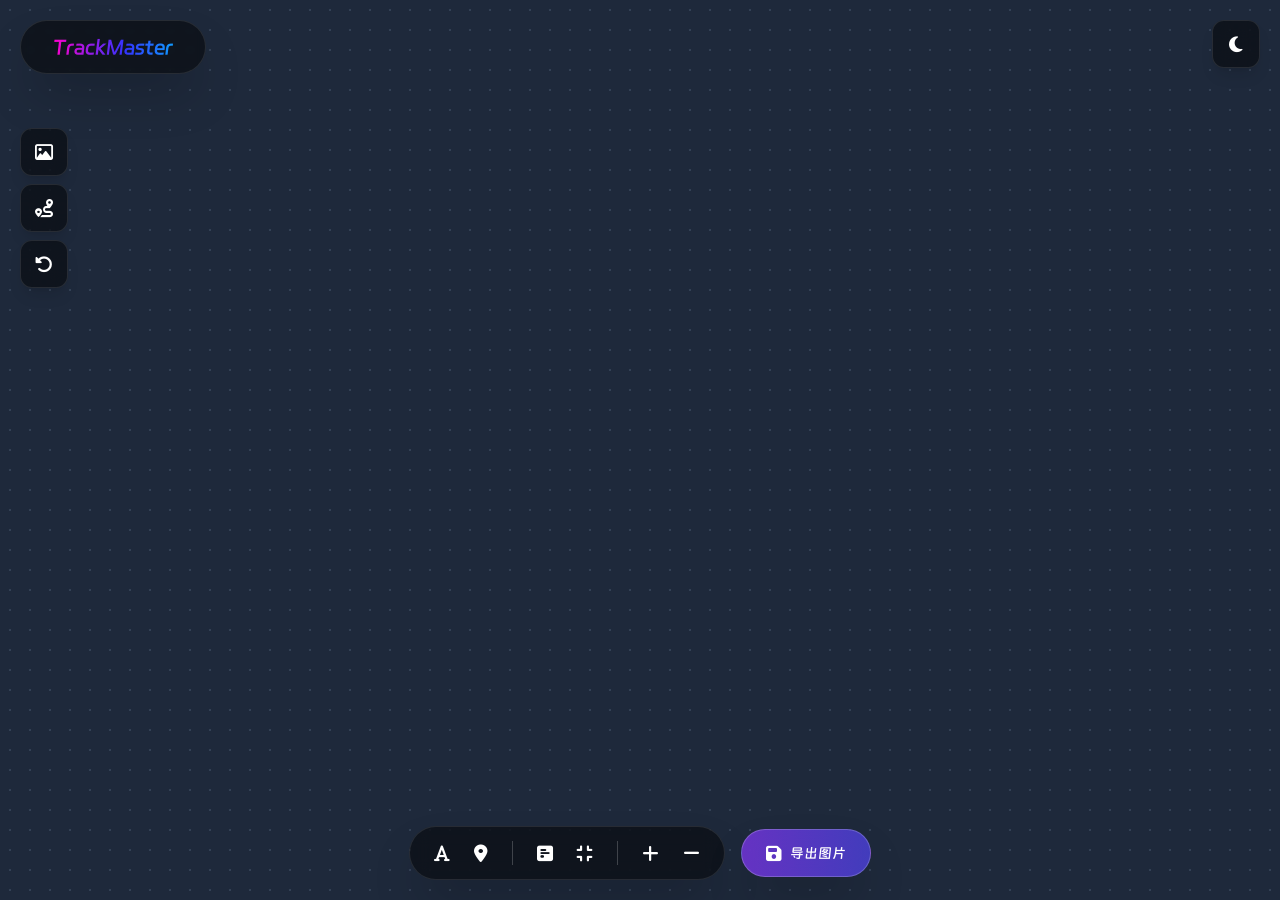
==== commit 96bb0843: "feat: 添加浅色主题" ====
--- a/index.html
+++ b/index.html
@@ -5,15 +5,16 @@
     <meta charset="UTF-8">
     <meta name="viewport" content="width=device-width, initial-scale=1.0">
     <title>轨迹封面大师</title>
+    <link rel="stylesheet" href="./assets/css/main.css">
     <!-- 在线版本 (需要网络连接) -->
-    <!-- <link href="https://fonts.googleapis.com/css2?family=Noto+Sans+SC:wght@400;700;900&display=swap" rel="stylesheet">
+    <!-- <link rel="stylesheet" href="https://fonts.googleapis.com/css2?family=Noto+Sans+SC:wght@400;700;900&display=swap">
     <script src="https://cdn.tailwindcss.com"></script>
     <script src="https://cdnjs.cloudflare.com/ajax/libs/fabric.js/5.3.1/fabric.min.js"></script>
     <link rel="stylesheet" href="https://cdnjs.cloudflare.com/ajax/libs/font-awesome/6.4.0/css/all.min.css">
     <script src="https://cdn.jsdelivr.net/npm/heic2any@0.0.4/dist/heic2any.min.js"></script> -->
 
     <!-- 离线版本 (本地资源) -->
-    <link href="./assets/fonts/noto-sans-sc.css" rel="stylesheet">
+    <link rel="stylesheet" href="./assets/fonts/noto-sans-sc.css">
     <script src="./assets/js/tailwind.min.js"></script>
     <script src="./assets/js/fabric.min.js"></script>
     <link rel="stylesheet" href="./assets/css/font-awesome.min.css">
@@ -30,129 +31,6 @@
     }
     });
     </script>
-    <style>
-        :root {
-            --primary: #4361ee;
-            --secondary: #7209b7;
-        }
-
-        body {
-            font-family: 'DingTalk JinBuTi', 'Noto Sans SC', system-ui, sans-serif;
-            background: #0f172a;
-            overflow: hidden;
-        }
-
-        .canvas-bg {
-            background-color: #1e293b;
-            background-image: radial-gradient(#334155 1px, transparent 1px);
-            background-size: 20px 20px;
-        }
-
-        input[type="range"] {
-            accent-color: #3b82f6;
-        }
-
-        .scroller::-webkit-scrollbar {
-            width: 4px;
-        }
-
-        .scroller::-webkit-scrollbar-thumb {
-            background: #475569;
-            border-radius: 2px;
-        }
-
-        .style-btn.active {
-            @apply bg-blue-600 text-white border-blue-500;
-        }
-
-        /* 模态框动画 */
-        .modal-enter {
-            opacity: 0;
-            transform: scale(0.95);
-        }
-
-        .modal-enter-active {
-            opacity: 1;
-            transform: scale(1);
-            transition: opacity 0.2s, transform 0.2s;
-        }
-
-        .modal-exit {
-            opacity: 1;
-            transform: scale(1);
-        }
-
-        .modal-exit-active {
-            opacity: 0;
-            transform: scale(0.95);
-            transition: opacity 0.2s, transform 0.2s;
-        }
-
-        /* Toast 样式 */
-        #toast {
-            visibility: hidden;
-            min-width: 120px;
-            /* 半透明磨砂背景 */
-            background-color: rgba(0, 0, 0, 0.6);
-            backdrop-filter: blur(8px);
-            -webkit-backdrop-filter: blur(8px);
-            color: #fff;
-            text-align: center;
-            /* 胶囊圆角 */
-            border-radius: 9999px;
-            padding: 10px 24px;
-            /* 描边增强质感 */
-            border: 1px solid rgba(255, 255, 255, 0.1);
-            box-shadow: 0 4px 12px rgba(0, 0, 0, 0.2);
-
-            position: fixed;
-            z-index: 100;
-            /* 右上角定位 */
-            right: 30px;
-            top: 30px;
-
-            /* 初始状态：向右偏移出屏幕 */
-            transform: translateX(120%);
-            opacity: 0;
-
-            /* 弹性过渡动画 */
-            transition: transform 0.4s cubic-bezier(0.18, 0.89, 0.32, 1.28), opacity 0.3s ease;
-            font-size: 14px;
-            pointer-events: none;
-        }
-
-        #toast.show {
-            visibility: visible;
-            opacity: 1;
-            /* 显示状态：回到原位 */
-            transform: translateX(0);
-        }
-
-        .gradient-text {
-            background: linear-gradient(to right, #ff00cc, #3333ff, #00ccff, #00ff00, #ffff00, #ff0000);
-            -webkit-background-clip: text;
-            background-clip: text;
-            color: transparent;
-            background-size: 300% auto;
-            animation: shine 4s linear infinite;
-        }
-
-        @keyframes shine {
-            to {
-                background-position: 300% center;
-            }
-        }
-
-        .glass-panel {
-            background: rgba(0, 0, 0, 0.5);
-            backdrop-filter: blur(10px);
-            -webkit-backdrop-filter: blur(10px);
-            border: 1px solid rgba(255, 255, 255, 0.1);
-            box-shadow: 0 8px 32px rgba(0, 0, 0, 0.3);
-        }
-
-
-    </style>
 </head>
 
 <body class="h-screen w-screen bg-slate-900 overflow-hidden relative select-none">
@@ -177,6 +55,17 @@
             style="font-family: 'DingTalk JinBuTi', 'Noto Sans SC', sans-serif;">TrackMaster</span>
     </div>
 </div>
+
+    <!-- 主题切换按钮 -->
+    <div class="absolute top-5 right-5 z-30">
+        <button id="themeToggle" onclick="toggleTheme()"
+            class="glass-panel w-12 h-12 rounded-xl flex items-center justify-center text-white hover:bg-white/20 transition shadow-lg group"
+            title="切换主题">
+            <i id="themeIcon" class="fa-solid fa-moon text-lg"></i>
+            <span
+                class="absolute left-1/2 top-14 -translate-x-1/2 bg-black/80 text-white text-xs px-2 py-1 rounded opacity-0 group-hover:opacity-100 transition whitespace-nowrap pointer-events-none tooltip">切换主题</span>
+        </button>
+    </div>
 
     <div class="absolute top-32 left-5 z-30 flex flex-col gap-2">
         <div class="group relative">
@@ -1964,7 +1853,44 @@
 
         window.addEventListener('load', () => {
             historyManager.initFromDB();
+            initTheme();
         });
+
+        // 主题切换功能
+        function toggleTheme() {
+            const body = document.body;
+            const themeIcon = document.getElementById('themeIcon');
+
+            if (body.classList.contains('light-theme')) {
+                // 切换到深色主题
+                body.classList.remove('light-theme');
+                themeIcon.className = 'fa-solid fa-moon text-lg';
+                localStorage.setItem('theme', 'dark');
+                showToast('已切换到深色主题');
+            } else {
+                // 切换到浅色主题
+                body.classList.add('light-theme');
+                themeIcon.className = 'fa-solid fa-sun text-lg';
+                localStorage.setItem('theme', 'light');
+                showToast('已切换到浅色主题');
+            }
+        }
+
+        // 初始化主题
+        function initTheme() {
+            const savedTheme = localStorage.getItem('theme');
+            const body = document.body;
+            const themeIcon = document.getElementById('themeIcon');
+
+            // 如果没有保存的主题，默认使用深色主题
+            if (savedTheme === 'light') {
+                body.classList.add('light-theme');
+                themeIcon.className = 'fa-solid fa-sun text-lg';
+            } else {
+                body.classList.remove('light-theme');
+                themeIcon.className = 'fa-solid fa-moon text-lg';
+            }
+        }
 
     </script>
 </body>
--- a/assets/css/main.css
+++ b/assets/css/main.css
@@ -0,0 +1,227 @@
+:root {
+    --primary: #4361ee;
+    --secondary: #7209b7;
+
+    /* 深色主题变量 */
+    --bg-primary: #0f172a;
+    --bg-secondary: #1e293b;
+    --bg-tertiary: #334155;
+    --text-primary: #ffffff;
+    --text-secondary: #e2e8f0;
+    --text-tertiary: #94a3b8;
+    --glass-bg: rgba(0, 0, 0, 0.5);
+    --glass-border: rgba(255, 255, 255, 0.1);
+    --scrollbar-thumb: #475569;
+    --toast-bg: rgba(0, 0, 0, 0.6);
+}
+
+/* 浅色主题变量 */
+body.light-theme {
+    --bg-primary: #f8fafc;
+    --bg-secondary: #e2e8f0;
+    --bg-tertiary: #cbd5e1;
+    --text-primary: #1e293b;
+    --text-secondary: #334155;
+    --text-tertiary: #64748b;
+    --glass-bg: rgba(255, 255, 255, 0.8);
+    --glass-border: rgba(0, 0, 0, 0.1);
+    --scrollbar-thumb: #94a3b8;
+    --toast-bg: rgba(255, 255, 255, 0.9);
+}
+
+body {
+    font-family: 'DingTalk JinBuTi', 'Noto Sans SC', system-ui, sans-serif;
+    background: var(--bg-primary);
+    overflow: hidden;
+    transition: background-color 0.3s ease;
+}
+
+.canvas-bg {
+    background-color: var(--bg-secondary);
+    background-image: radial-gradient(var(--bg-tertiary) 1px, transparent 1px);
+    background-size: 20px 20px;
+    transition: background-color 0.3s ease;
+}
+
+input[type="range"] {
+    accent-color: #3b82f6;
+}
+
+.scroller::-webkit-scrollbar {
+    width: 4px;
+}
+
+.scroller::-webkit-scrollbar-thumb {
+    background: var(--scrollbar-thumb);
+    border-radius: 2px;
+}
+
+.style-btn.active {
+    @apply bg-blue-600 text-white border-blue-500;
+}
+
+/* 模态框动画 */
+.modal-enter {
+    opacity: 0;
+    transform: scale(0.95);
+}
+
+.modal-enter-active {
+    opacity: 1;
+    transform: scale(1);
+    transition: opacity 0.2s, transform 0.2s;
+}
+
+.modal-exit {
+    opacity: 1;
+    transform: scale(1);
+}
+
+.modal-exit-active {
+    opacity: 0;
+    transform: scale(0.95);
+    transition: opacity 0.2s, transform 0.2s;
+}
+
+/* Toast 样式 */
+#toast {
+    visibility: hidden;
+    min-width: 120px;
+    /* 半透明磨砂背景 */
+    background-color: var(--toast-bg);
+    backdrop-filter: blur(8px);
+    -webkit-backdrop-filter: blur(8px);
+    color: var(--text-primary);
+    text-align: center;
+    /* 胶囊圆角 */
+    border-radius: 9999px;
+    padding: 10px 24px;
+    /* 描边增强质感 */
+    border: 1px solid var(--glass-border);
+    box-shadow: 0 4px 12px rgba(0, 0, 0, 0.2);
+
+    position: fixed;
+    z-index: 100;
+    /* 右上角定位 */
+    right: 30px;
+    top: 80px;
+
+    /* 初始状态：向右偏移出屏幕 */
+    transform: translateX(120%);
+    opacity: 0;
+
+    /* 弹性过渡动画 */
+    transition: transform 0.4s cubic-bezier(0.18, 0.89, 0.32, 1.28), opacity 0.3s ease, background-color 0.3s ease, color 0.3s ease;
+    font-size: 14px;
+    pointer-events: none;
+}
+
+#toast.show {
+    visibility: visible;
+    opacity: 1;
+    /* 显示状态：回到原位 */
+    transform: translateX(0);
+}
+
+.gradient-text {
+    background: linear-gradient(to right, #ff00cc, #3333ff, #00ccff, #00ff00, #ffff00, #ff0000);
+    -webkit-background-clip: text;
+    background-clip: text;
+    color: transparent;
+    background-size: 300% auto;
+    animation: shine 6s linear infinite;
+}
+
+/* 浅色主题下的优化渐变 */
+body.light-theme .gradient-text {
+    background: linear-gradient(to right, #e91e63, #1e3a8a, #0369a1, #047857, #ca8a04, #dc2626);
+    -webkit-background-clip: text;
+    background-clip: text;
+    color: transparent;
+    background-size: 300% auto;
+    animation: shine 6s linear infinite;
+}
+
+@keyframes shine {
+    to {
+        background-position: 300% center;
+    }
+}
+
+.glass-panel {
+    background: var(--glass-bg);
+    backdrop-filter: blur(10px);
+    -webkit-backdrop-filter: blur(10px);
+    border: 1px solid var(--glass-border);
+    box-shadow: 0 8px 32px rgba(0, 0, 0, 0.3);
+    transition: background-color 0.3s ease, border-color 0.3s ease;
+}
+
+/* 主题切换按钮样式 */
+#themeToggle {
+    background: var(--glass-bg);
+    backdrop-filter: blur(10px);
+    -webkit-backdrop-filter: blur(10px);
+    border: 1px solid var(--glass-border);
+    color: var(--text-primary);
+    transition: all 0.3s ease;
+}
+
+#themeToggle:hover {
+    background: var(--glass-bg);
+    transform: scale(1.05);
+}
+
+/* 浅色主题下的按钮图标和文字样式 */
+body.light-theme .glass-panel {
+    color: var(--text-primary);
+}
+
+body.light-theme .glass-panel i,
+body.light-theme .glass-panel span:not(.gradient-text) {
+    color: var(--text-primary);
+}
+
+/* 确保gradient-text在所有主题下都保持渐变效果 */
+.gradient-text {
+    color: transparent !important;
+}
+
+/* 浮动菜单在浅色主题下的样式 */
+body.light-theme #floatingMenu {
+    background: var(--glass-bg);
+    border: 1px solid var(--glass-border);
+    color: var(--text-primary);
+}
+
+body.light-theme #floatingMenu select,
+body.light-theme #floatingMenu input {
+    background: var(--bg-secondary);
+    color: var(--text-primary);
+    border-color: var(--glass-border);
+}
+
+body.light-theme #floatingMenu button {
+    color: var(--text-secondary);
+}
+
+/* 模态框在浅色主题下的样式 */
+body.light-theme #exportModal .bg-white {
+    background: var(--bg-primary);
+    color: var(--text-primary);
+}
+
+/* Tooltip 样式 */
+.tooltip {
+    background-color: var(--toast-bg) !important;
+    color: var(--text-primary) !important;
+    border: 1px solid var(--glass-border);
+    backdrop-filter: blur(8px);
+    -webkit-backdrop-filter: blur(8px);
+}
+
+body.light-theme .tooltip {
+    background-color: rgba(0, 0, 0, 0.8) !important;
+    color: white !important;
+    border: 1px solid rgba(255, 255, 255, 0.2);
+}
